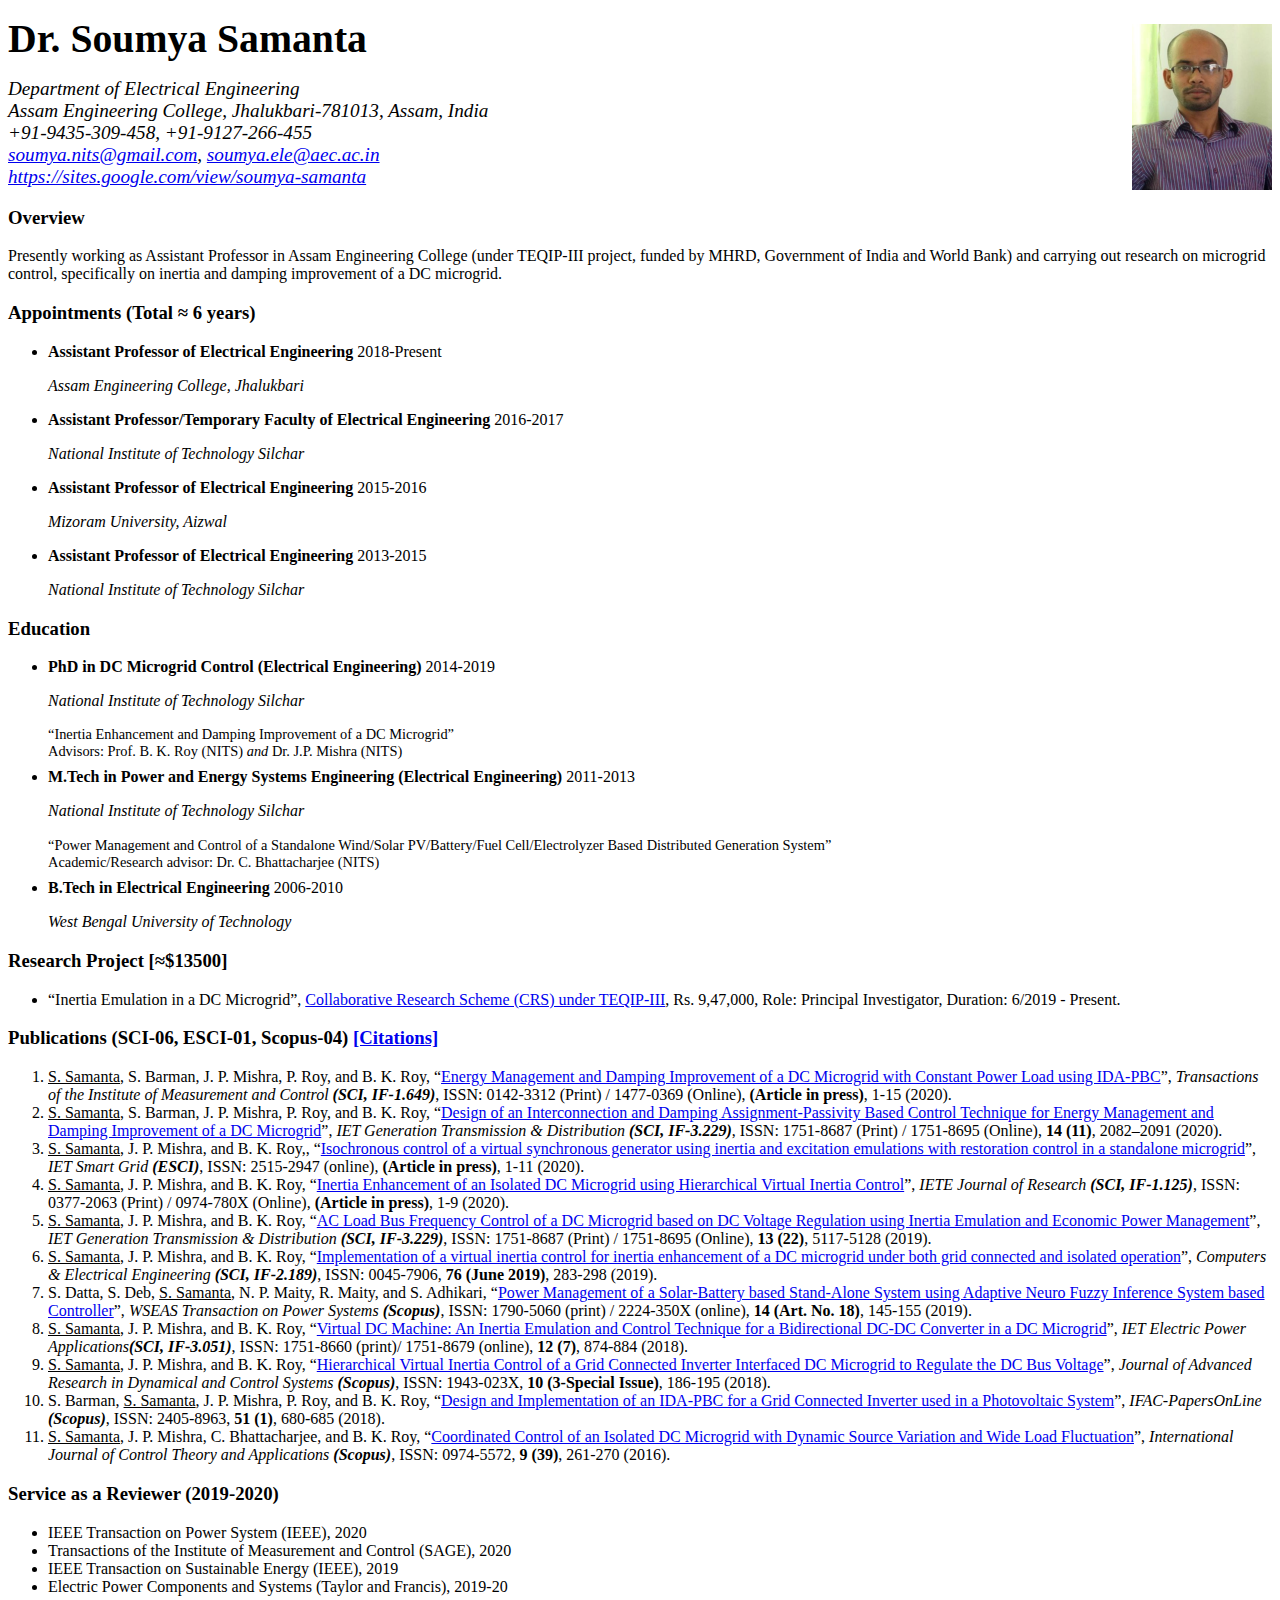
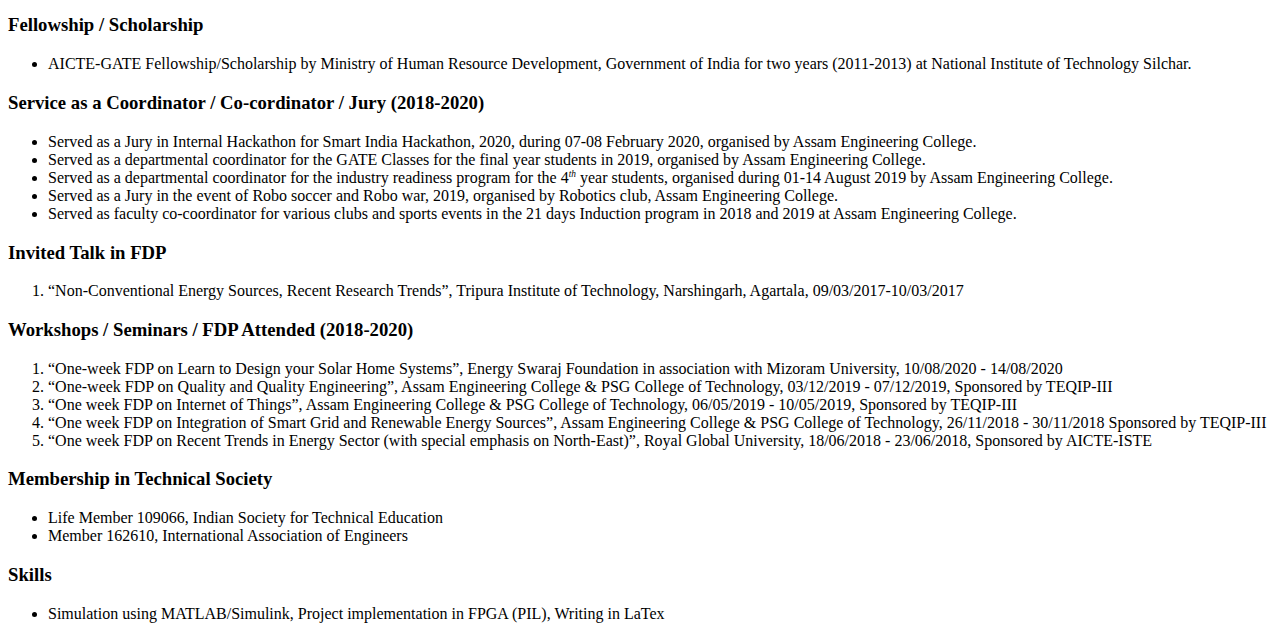
==== index.html @ 9be87589 "Rename Short_CV.html to index.html" ====
<!DOCTYPE html PUBLIC "-//W3C//DTD HTML 4.01 Transitional//EN"  
  "http://www.w3.org/TR/html4/loose.dtd">  
<html > 
<head><title></title> 
<meta http-equiv="Content-Type" content="text/html; charset=iso-8859-1"> 
<meta name="generator" content="TeX4ht (http://www.cse.ohio-state.edu/~gurari/TeX4ht/)"> 
<meta name="originator" content="TeX4ht (http://www.cse.ohio-state.edu/~gurari/TeX4ht/)"> 
<!-- html,fn-in,imgdir:Images/ --> 
<meta name="src" content="Short_CV.tex"> 
<meta name="date" content="2020-09-23 16:05:00"> 
<link rel="stylesheet" type="text/css" href="Short_CV.css"> 
</head><body 
>
  <div class="wrapfig-r">
<img 
src="Images/Short_CV0x.png" alt="PIC" class="graphics" width="140.92793pt" height="166.04662pt" ><!--tex4ht:graphics  
name="Short_CV0x.png" src="Soumya_1.eps"  
-->                         </div>
<!--l. 129--><p class="noindent" ><div class="flushleft" 
>
<!--l. 129--><p class="noindent" >
 <span 
class="bchb7t-x-x-248">Dr. Soumya Samanta</span></div>
<!--l. 136--><p class="indent" ><div class="flushleft" 
>
<!--l. 136--><p class="noindent" >
<span 
class="bchri7t-x-x-120">Department of Electrical Engineering</span><br />
<span 
class="bchri7t-x-x-120">Assam Engineering College, Jhalukbari-781013, Assam, India</span><br />
<span 
class="bchri7t-x-x-120">+91-9435-309-458, +91-9127-266-455</span><br />
<a 
href="mailto:soumya.nits@gmail.com" ><span 
class="bchri7t-x-x-120">soumya.nits@gmail.com</span></a><span 
class="bchri7t-x-x-120">, </span><a 
href="mailto:soumya.ele@aec.ac.in" ><span 
class="bchri7t-x-x-120">soumya.ele@aec.ac.in</span></a><br />
<a 
href="https://sites.google.com/view/soumya-samanta" ><span 
class="bchri7t-x-x-120">https://sites.google.com/view/soumya-samanta</span></a></div>

  <h3 class="likesectionHead"><a 
 id="x1-1000"></a>Overview </h3>
<!--l. 140--><p class="noindent" >Presently working as Assistant Professor in Assam Engineering College (under TEQIP-III project, funded by
MHRD, Government of India and World Bank) and carrying out research on microgrid control, specifically on
inertia and damping improvement of a DC microgrid.
<!--l. 155--><p class="noindent" >

  <h3 class="likesectionHead"><a 
 id="x1-2000"></a>Appointments (Total <span 
class="cmsy-10">&#x2248; </span>6 years)</h3>
     <ul class="itemize1">
     <li class="itemize"><span 
class="cmbx-10">Assistant Professor of Electrical Engineering                                          </span><span 
class="colorbox" id="colorbox1"> 2018-Present</span>
     <!--l. 162--><p class="noindent" ><span 
class="cmti-10">Assam Engineering College, Jhalukbari</span>
     <!--l. 162--><p class="noindent" >
     </li>
     <li class="itemize"><span 
class="cmbx-10">Assistant Professor/Temporary Faculty of Electrical Engineering               </span><span 
class="colorbox" id="colorbox2">    2016-2017</span>
                                                                                         
                                                                                         
     <!--l. 169--><p class="noindent" ><span 
class="cmti-10">National Institute of Technology Silchar</span>
     <!--l. 169--><p class="noindent" >
     </li>
     <li class="itemize"><span 
class="cmbx-10">Assistant Professor of Electrical Engineering                                          </span><span 
class="colorbox" id="colorbox3">    2015-2016</span>
     <!--l. 176--><p class="noindent" ><span 
class="cmti-10">Mizoram University, Aizwal</span>
     <!--l. 176--><p class="noindent" >
     </li>
     <li class="itemize"><span 
class="cmbx-10">Assistant Professor of Electrical Engineering                                          </span><span 
class="colorbox" id="colorbox4">    2013-2015</span>
     <!--l. 183--><p class="noindent" ><span 
class="cmti-10">National Institute of Technology Silchar</span>
     <!--l. 183--><p class="noindent" >
     </li></ul>
<!--l. 198--><p class="noindent" >

  <h3 class="likesectionHead"><a 
 id="x1-3000"></a>Education </h3>
     <ul class="itemize1">
     <li class="itemize"><span 
class="cmbx-10">PhD in DC Microgrid Control (Electrical Engineering)                            </span><span 
class="colorbox" id="colorbox5">    2014-2019</span>
     <!--l. 200--><p class="noindent" ><span 
class="cmti-10">National Institute of Technology Silchar</span>
     <!--l. 200--><p class="noindent" ><span 
class="cmr-9">&#8220;Inertia Enhancement and Damping Improvement of a DC Microgrid&#8221;</span><br 
class="newline" /><span 
class="cmr-9">Advisors: Prof. B. K. Roy (NITS) </span><span 
class="cmti-9">and </span><span 
class="cmr-9">Dr. J.P. Mishra (NITS)</span>
     </li>
     <li class="itemize"><span 
class="cmbx-10">M.Tech in Power and Energy Systems Engineering (Electrical Engineering) </span><span 
class="colorbox" id="colorbox6">    2011-2013</span>
     <!--l. 204--><p class="noindent" ><span 
class="cmti-10">National Institute of Technology Silchar</span>
     <!--l. 204--><p class="noindent" ><span 
class="cmr-9">&#8220;Power  Management  and  Control  of  a  Standalone  Wind/Solar  PV/Battery/Fuel  Cell/Electrolyzer  Based</span>
     <span 
class="cmr-9">Distributed Generation System&#8221;</span><br 
class="newline" /><span 
class="cmr-9">Academic/Research advisor: Dr. C. Bhattacharjee (NITS)</span>
     </li>
     <li class="itemize"><span 
class="cmbx-10">B.Tech in Electrical Engineering                                                          </span><span 
class="colorbox" id="colorbox7">    2006-2010</span>
     <!--l. 209--><p class="noindent" ><span 
class="cmti-10">West Bengal University of Technology</span>
     <!--l. 209--><p class="noindent" >
     </li></ul>
<!--l. 224--><p class="noindent" >

  <h3 class="likesectionHead"><a 
 id="x1-4000"></a>Research Project [<span 
class="cmsy-10">&#x2248;</span>$13500]</h3>
                                                                                         
                                                                                         
     <ul class="itemize1">
     <li class="itemize">&#8220;Inertia Emulation in a DC Microgrid&#8221;, <a 
href="https://www.aicte-india.org/schemes/research-innovations-development-schemes" >Collaborative Research Scheme (CRS) under TEQIP-III</a>, Rs.
     9,47,000, Role: Principal Investigator, Duration: 6/2019 - Present.</li></ul>
<!--l. 236--><p class="noindent" >

  <h3 class="likesectionHead"><a 
 id="x1-5000"></a>Publications (SCI-06, ESCI-01, Scopus-04) <a 
href="https://www.scopus.com/authid/detail.uri?authorId=57193081266" >[Citations]</a></h3>
<!--l. 239--><p class="noindent" >
     <ol  class="enumerate1" >
     <li 
  class="enumerate" id="x1-5002x1"><span class="underline">S. Samanta</span>, S. Barman, J. P. Mishra, P. Roy, and B. K. Roy, &#8220;<a 
href="#" >Energy Management and Damping
     Improvement  of  a  DC  Microgrid  with  Constant  Power  Load  using  IDA-PBC</a>&#8221;,  <span 
class="cmti-10">Transactions  of</span>
     <span 
class="cmti-10">the Institute of Measurement and Control </span><span 
class="cmbxti-10">(SCI, IF-1.649)</span>, ISSN: 0142-3312 (Print) / 1477-0369
     (Online), <span 
class="cmbx-10">(Article in press)</span>, 1-15 (2020).
     </li>
     <li 
  class="enumerate" id="x1-5004x2"><span class="underline">S. Samanta</span>, S. Barman, J. P. Mishra, P. Roy, and B. K. Roy, &#8220;<a 
href="https://digital-library.theiet.org/content/journals/10.1049/iet-gtd.2019.1075/" >Design of an Interconnection and
     Damping  Assignment-Passivity  Based  Control  Technique  for  Energy  Management  and  Damping
     Improvement of a DC Microgrid</a>&#8221;, <span 
class="cmti-10">IET Generation Transmission &amp; Distribution </span><span 
class="cmbxti-10">(SCI, IF-3.229)</span>,
     ISSN: 1751-8687 (Print) / 1751-8695 (Online), <span 
class="cmbx-10">14 (11)</span>, 2082&#8211;2091 (2020).
     </li>
     <li 
  class="enumerate" id="x1-5006x3"><span class="underline">S. Samanta</span>, J. P. Mishra, and B. K. Roy,, &#8220;<a 
href="#" >Isochronous control of a virtual synchronous generator
     using inertia and excitation emulations with restoration control in a standalone microgrid</a>&#8221;, <span 
class="cmti-10">IET Smart</span>
     <span 
class="cmti-10">Grid </span><span 
class="cmbxti-10">(ESCI)</span>, ISSN: 2515-2947 (online), <span 
class="cmbx-10">(Article in press)</span>, 1-11 (2020).
     </li>
     <li 
  class="enumerate" id="x1-5008x4"><span class="underline">S. Samanta</span>, J. P. Mishra, and B. K. Roy, &#8220;<a 
href="https://www.tandfonline.com/eprint/BGPCB2CTCZUUDEP8QXUR/full?target=10.1080/03772063.2020.1754932" >Inertia Enhancement of an Isolated DC Microgrid using
     Hierarchical Virtual Inertia Control</a>&#8221;, <span 
class="cmti-10">IETE Journal of Research </span><span 
class="cmbxti-10">(SCI, IF-1.125)</span>, ISSN: 0377-2063
     (Print) / 0974-780X (Online), <span 
class="cmbx-10">(Article in press)</span>, 1-9 (2020).
     </li>
     <li 
  class="enumerate" id="x1-5010x5"><span class="underline">S. Samanta</span>, J. P. Mishra, and B. K. Roy, &#8220;<a 
href="https://digital-library.theiet.org/content/journals/10.1049/iet-gtd.2019.0187/" >AC Load Bus Frequency Control of a DC Microgrid based on
     DC Voltage Regulation using Inertia Emulation and Economic Power Management</a>&#8221;, <span 
class="cmti-10">IET Generation</span>
     <span 
class="cmti-10">Transmission &amp; Distribution </span><span 
class="cmbxti-10">(SCI, IF-3.229)</span>, ISSN: 1751-8687 (Print) / 1751-8695 (Online), <span 
class="cmbx-10">13</span>
     <span 
class="cmbx-10">(22)</span>, 5117-5128 (2019).
     </li>
     <li 
  class="enumerate" id="x1-5012x6"><span class="underline">S. Samanta</span>, J. P. Mishra, and B. K. Roy, &#8220;<a 
href="https://www.sciencedirect.com/science/article/pii/S0045790618312631/" >Implementation of a virtual inertia control for inertia
     enhancement of a DC microgrid under both grid connected and isolated operation</a>&#8221;, <span 
class="cmti-10">Computers &amp;</span>
     <span 
class="cmti-10">Electrical Engineering </span><span 
class="cmbxti-10">(SCI, IF-2.189)</span>, ISSN: 0045-7906, <span 
class="cmbx-10">76 (June 2019)</span>, 283-298 (2019).
     </li>
     <li 
  class="enumerate" id="x1-5014x7">S.  Datta,  S.  Deb,  <span class="underline">S.  Samanta</span>,  N.  P.  Maity,  R.  Maity,  and  S.  Adhikari,  &#8220;<a 
href="http://www.wseas.org/multimedia/journals/power/2019/a365116-092.pdf" >Power  Management  of
     a  Solar-Battery  based  Stand-Alone  System  using  Adaptive  Neuro  Fuzzy  Inference  System  based
     Controller</a>&#8221;, <span 
class="cmti-10">WSEAS Transaction on Power Systems </span><span 
class="cmbxti-10">(Scopus)</span>, ISSN: 1790-5060 (print) / 2224-350X
     (online), <span 
class="cmbx-10">14 (Art. No. 18)</span>, 145-155 (2019).
     </li>
     <li 
  class="enumerate" id="x1-5016x8"><span class="underline">S.  Samanta</span>,  J.  P.  Mishra,  and  B.  K.  Roy,  &#8220;<a 
href="https://ieeexplore.ieee.org/document/8401298/" >Virtual  DC  Machine:  An  Inertia  Emulation  and
     Control Technique for a Bidirectional DC-DC Converter in a DC Microgrid</a>&#8221;, <span 
class="cmti-10">IET Electric Power</span>
     <span 
class="cmti-10">Applications</span><span 
class="cmbxti-10">(SCI, IF-3.051)</span>, ISSN: 1751-8660 (print)/ 1751-8679 (online), <span 
class="cmbx-10">12 (7)</span>, 874-884 (2018).
                                                                                         
                                                                                         
     </li>
     <li 
  class="enumerate" id="x1-5018x9"><span class="underline">S. Samanta</span>, J. P. Mishra, and B. K. Roy, &#8220;<a 
href="http://www.jardcs.org/backissues/archives-special.php?year=2018&issue=03-Special%20Issue&page=3" >Hierarchical Virtual Inertia Control of a Grid Connected
     Inverter Interfaced DC Microgrid to Regulate the DC Bus Voltage</a>&#8221;, <span 
class="cmti-10">Journal of Advanced Research in</span>
     <span 
class="cmti-10">Dynamical and Control Systems </span><span 
class="cmbxti-10">(Scopus)</span>, ISSN: 1943-023X, <span 
class="cmbx-10">10 (3-Special Issue)</span>, 186-195 (2018).
     </li>
     <li 
  class="enumerate" id="x1-5020x10">S.  Barman,  <span class="underline">S.  Samanta</span>,  J.  P.  Mishra,  P.  Roy,  and  B.  K.  Roy,  &#8220;<a 
href="https://www.sciencedirect.com/science/article/pii/S2405896318302805" >Design  and  Implementation  of
     an IDA-PBC for a Grid Connected Inverter used in a Photovoltaic System</a>&#8221;, <span 
class="cmti-10">IFAC-PapersOnLine</span>
     <span 
class="cmbxti-10">(Scopus)</span>, ISSN: 2405-8963, <span 
class="cmbx-10">51 (1)</span>, 680-685 (2018).
     </li>
     <li 
  class="enumerate" id="x1-5022x11"><span class="underline">S. Samanta</span>, J. P. Mishra, C. Bhattacharjee, and B. K. Roy, &#8220;<a 
href="http://serialsjournals.com/articlesview.php?volumesno_id=1134&article_id=14484&volumes_id=848&journals_id=268" >Coordinated Control of an Isolated
     DC Microgrid with Dynamic Source Variation and Wide Load Fluctuation</a>&#8221;, <span 
class="cmti-10">International Journal of</span>
     <span 
class="cmti-10">Control Theory and Applications </span><span 
class="cmbxti-10">(Scopus)</span>, ISSN: 0974-5572, <span 
class="cmbx-10">9 (39)</span>, 261-270 (2016).
     </li></ol>
<!--l. 290--><p class="noindent" >

  <h3 class="likesectionHead"><a 
 id="x1-6000"></a>Service as a Reviewer (2019-2020)</h3>
     <ul class="itemize1">
     <li class="itemize">IEEE Transaction on Power System (IEEE), 2020
     </li>
     <li class="itemize">Transactions of the Institute of Measurement and Control (SAGE), 2020
     </li>
     <li class="itemize">IEEE Transaction on Sustainable Energy (IEEE), 2019
     </li>
     <li class="itemize">Electric Power Components and Systems (Taylor and Francis), 2019-20</li></ul>
<!--l. 300--><p class="noindent" >

  <h3 class="likesectionHead"><a 
 id="x1-7000"></a>Fellowship / Scholarship </h3>
     <ul class="itemize1">
     <li class="itemize">AICTE-GATE Fellowship/Scholarship by Ministry of Human Resource Development, Government of
     India for two years (2011-2013) at National Institute of Technology Silchar.</li></ul>
                                                                                         
                                                                                         
<!--l. 306--><p class="noindent" >

  <h3 class="likesectionHead"><a 
 id="x1-8000"></a>Service as a Coordinator / Co-cordinator / Jury (2018-2020)</h3>
     <ul class="itemize1">
     <li class="itemize">Served as a Jury in Internal Hackathon for Smart India Hackathon, 2020, during 07-08 February 2020,
     organised by Assam Engineering College.
     </li>
     <li class="itemize">Served as a departmental coordinator for the GATE Classes for the final year students in 2019, organised
     by Assam Engineering College.
     </li>
     <li class="itemize">Served as a departmental coordinator for the industry readiness program for the 4<sup><span 
class="cmmi-7">th</span></sup> year students,
     organised during 01-14 August 2019 by Assam Engineering College.
     </li>
     <li class="itemize">Served as a Jury in the event of Robo soccer and Robo war, 2019, organised by Robotics club, Assam
     Engineering College.
     </li>
     <li class="itemize">Served as faculty co-coordinator for various clubs and sports events in the 21 days Induction program
     in 2018 and 2019 at Assam Engineering College.</li></ul>
<!--l. 317--><p class="noindent" >

  <h3 class="likesectionHead"><a 
 id="x1-9000"></a>Invited Talk in FDP </h3>
<!--l. 318--><p class="noindent" >
     <ol  class="enumerate1" >
     <li 
  class="enumerate" id="x1-9002x1">&#8220;Non-Conventional  Energy  Sources,  Recent  Research  Trends&#8221;,  Tripura  Institute  of  Technology,
     Narshingarh, Agartala, 09/03/2017-10/03/2017 </li></ol>
<!--l. 324--><p class="noindent" >

  <h3 class="likesectionHead"><a 
 id="x1-10000"></a>Workshops / Seminars / FDP Attended (2018-2020)</h3>
<!--l. 325--><p class="noindent" >
     <ol  class="enumerate1" >
     <li 
  class="enumerate" id="x1-10002x1">&#8220;One-week  FDP  on  Learn  to  Design  your  Solar  Home  Systems&#8221;,  Energy  Swaraj  Foundation  in
     association with Mizoram University, 10/08/2020 - 14/08/2020
     </li>
     <li 
  class="enumerate" id="x1-10004x2">&#8220;One-week FDP on Quality and Quality Engineering&#8221;, Assam Engineering College &amp; PSG College of
     Technology, 03/12/2019 - 07/12/2019, Sponsored by TEQIP-III
                                                                                         
                                                                                         
     </li>
     <li 
  class="enumerate" id="x1-10006x3">&#8220;One week FDP on Internet of Things&#8221;, Assam Engineering College &amp; PSG College of Technology,
     06/05/2019 - 10/05/2019, Sponsored by TEQIP-III
     </li>
     <li 
  class="enumerate" id="x1-10008x4">&#8220;One week FDP on Integration of Smart Grid and Renewable Energy Sources&#8221;, Assam Engineering
     College &amp; PSG College of Technology, 26/11/2018 - 30/11/2018 Sponsored by TEQIP-III
     </li>
     <li 
  class="enumerate" id="x1-10010x5">&#8220;One week FDP on Recent Trends in Energy Sector (with special emphasis on North-East)&#8221;, Royal
     Global University, 18/06/2018 - 23/06/2018, Sponsored by AICTE-ISTE</li></ol>
<!--l. 348--><p class="noindent" >

  <h3 class="likesectionHead"><a 
 id="x1-11000"></a>Membership in Technical Society </h3>
     <ul class="itemize1">
     <li class="itemize">Life Member 109066, Indian Society for Technical Education
     </li>
     <li class="itemize">Member 162610, International Association of Engineers</li></ul>
<!--l. 356--><p class="noindent" >

  <h3 class="likesectionHead"><a 
 id="x1-12000"></a>Skills </h3>
     <ul class="itemize1">
     <li class="itemize">Simulation using MATLAB/Simulink, Project implementation in FPGA (PIL), Writing in LaTex</li></ul>
                                                                                         
                                                                                         
   
</body></html>
---- Short_CV.css ----
/* start css.sty */
.cmmi-7{font-size:70%;font-style: italic;}
.bchb7t-x-x-248{font-size:248%;font-weight: bold;}
.bchri7t-x-x-120{font-size:120%;font-style: oblique;}
.cmbx-10{ font-weight: bold;}
.cmti-10{ font-style: italic;}
.cmr-9{font-size:90%;}
.cmti-9{font-size:90%; font-style: italic;}
.cmbxti-10{ font-weight: bold; font-style: italic;}
p.noindent { text-indent: 0em }
td p.noindent { text-indent: 0em; margin-top:0em; }
p.nopar { text-indent: 0em; }
p.indent{ text-indent: 1.5em }
@media print {div.crosslinks {visibility:hidden;}}
a img { border-top: 0; border-left: 0; border-right: 0; }
center { margin-top:1em; margin-bottom:1em; }
td center { margin-top:0em; margin-bottom:0em; }
.Canvas { position:relative; }
img.math{vertical-align:middle;}
li p.indent { text-indent: 0em }
li p:first-child{ margin-top:0em; }
li p:last-child, li div:last-child { margin-bottom:0.5em; }
li p~ul:last-child, li p~ol:last-child{ margin-bottom:0.5em; }
.enumerate1 {list-style-type:decimal;}
.enumerate2 {list-style-type:lower-alpha;}
.enumerate3 {list-style-type:lower-roman;}
.enumerate4 {list-style-type:upper-alpha;}
div.newtheorem { margin-bottom: 2em; margin-top: 2em;}
.obeylines-h,.obeylines-v {white-space: nowrap; }
div.obeylines-v p { margin-top:0; margin-bottom:0; }
.overline{ text-decoration:overline; }
.overline img{ border-top: 1px solid black; }
td.displaylines {text-align:center; white-space:nowrap;}
.centerline {text-align:center;}
.rightline {text-align:right;}
div.verbatim {font-family: monospace; white-space: nowrap; text-align:left; clear:both; }
.fbox {padding-left:3.0pt; padding-right:3.0pt; text-indent:0pt; border:solid black 0.4pt; }
div.fbox {display:table}
div.center div.fbox {text-align:center; clear:both; padding-left:3.0pt; padding-right:3.0pt; text-indent:0pt; border:solid black 0.4pt; }
div.minipage{width:100%;}
div.center, div.center div.center {text-align: center; margin-left:1em; margin-right:1em;}
div.center div {text-align: left;}
div.flushright, div.flushright div.flushright {text-align: right;}
div.flushright div {text-align: left;}
div.flushleft {text-align: left;}
.underline{ text-decoration:underline; }
.underline img{ border-bottom: 1px solid black; margin-bottom:1pt; }
.framebox-c, .framebox-l, .framebox-r { padding-left:3.0pt; padding-right:3.0pt; text-indent:0pt; border:solid black 0.4pt; }
.framebox-c {text-align:center;}
.framebox-l {text-align:left;}
.framebox-r {text-align:right;}
span.thank-mark{ vertical-align: super }
span.footnote-mark sup.textsuperscript, span.footnote-mark a sup.textsuperscript{ font-size:80%; }
div.footnotes{border-top:solid 1px black; border-bottom:solid 1px black; padding-bottom:1ex; padding-top:0.5ex; margin-right:15%; margin-top:2ex; font-style:italic; font-size:85%;}
div.footnotes p{margin-top:0; margin-bottom:0; text-indent:0;}
div.tabular, div.center div.tabular {text-align: center; margin-top:0.5em; margin-bottom:0.5em; }
table.tabular td p{margin-top:0em;}
table.tabular {margin-left: auto; margin-right: auto;}
td p:first-child{ margin-top:0em; }
td p:last-child{ margin-bottom:0em; }
div.td00{ margin-left:0pt; margin-right:0pt; }
div.td01{ margin-left:0pt; margin-right:5pt; }
div.td10{ margin-left:5pt; margin-right:0pt; }
div.td11{ margin-left:5pt; margin-right:5pt; }
table[rules] {border-left:solid black 0.4pt; border-right:solid black 0.4pt; }
td.td00{ padding-left:0pt; padding-right:0pt; }
td.td01{ padding-left:0pt; padding-right:5pt; }
td.td10{ padding-left:5pt; padding-right:0pt; }
td.td11{ padding-left:5pt; padding-right:5pt; }
table[rules] {border-left:solid black 0.4pt; border-right:solid black 0.4pt; }
.hline hr, .cline hr{ height : 1px; margin:0px; }
.tabbing-right {text-align:right;}
span.TEX {letter-spacing: -0.125em; }
span.TEX span.E{ position:relative;top:0.5ex;left:-0.0417em;}
a span.TEX span.E {text-decoration: none; }
span.LATEX span.A{ position:relative; top:-0.5ex; left:-0.4em; font-size:85%;}
span.LATEX span.TEX{ position:relative; left: -0.4em; }
div.float, div.figure {margin-left: auto; margin-right: auto;}
div.float img {text-align:center;}
div.figure img {text-align:center;}
.marginpar {width:20%; float:right; text-align:left; margin-left:auto; margin-top:0.5em; font-size:85%; text-decoration:underline;}
.marginpar p{margin-top:0.4em; margin-bottom:0.4em;}
table.equation {width:100%;}
.equation td{text-align:center; }
td.equation { margin-top:1em; margin-bottom:1em; } 
td.equation-label { width:5%; text-align:center; }
td.eqnarray4 { width:5%; white-space: normal; }
td.eqnarray2 { width:5%; }
table.eqnarray-star, table.eqnarray {width:100%;}
div.eqnarray{text-align:center;}
div.array {text-align:center;}
div.pmatrix {text-align:center;}
table.pmatrix {width:100%;}
span.pmatrix img{vertical-align:middle;}
div.pmatrix {text-align:center;}
table.pmatrix {width:100%;}
span.bar-css {text-decoration:overline;}
img.cdots{vertical-align:middle;}
.partToc a, .partToc, .likepartToc a, .likepartToc {line-height: 200%; font-weight:bold; font-size:110%;}
.index-item, .index-subitem, .index-subsubitem {display:block}
div.caption {text-indent:-2em; margin-left:3em; margin-right:1em; text-align:left;}
div.caption span.id{font-weight: bold; white-space: nowrap; }
h1.partHead{text-align: center}
p.bibitem { text-indent: -2em; margin-left: 2em; margin-top:0.6em; margin-bottom:0.6em; }
p.bibitem-p { text-indent: 0em; margin-left: 2em; margin-top:0.6em; margin-bottom:0.6em; }
.paragraphHead, .likeparagraphHead { margin-top:2em; font-weight: bold;}
.subparagraphHead, .likesubparagraphHead { font-weight: bold;}
.quote {margin-bottom:0.25em; margin-top:0.25em; margin-left:1em; margin-right:1em; text-align:justify;}
.verse{white-space:nowrap; margin-left:2em}
div.maketitle {text-align:center;}
h2.titleHead{text-align:center;}
div.maketitle{ margin-bottom: 2em; }
div.author, div.date {text-align:center;}
div.thanks{text-align:left; margin-left:10%; font-size:85%; font-style:italic; }
.quotation {margin-bottom:0.25em; margin-top:0.25em; margin-left:1em; }
.abstract p {margin-left:5%; margin-right:5%;}
div.abstract {width:100%;}
span.footnote-mark sup.textsuperscript, span.footnote-mark a sup.textsuperscript{ font-size:80%; }
.equation td{text-align:center; }
.equation-star td{text-align:center; }
table.equation-star { width:100%; }
table.equation { width:100%; }
table.align, table.alignat, table.xalignat, table.xxalignat, table.flalign {width:100%; margin-left:5%; white-space: nowrap;}
table.align-star, table.alignat-star, table.xalignat-star, table.flalign-star {margin-left:auto; margin-right:auto; white-space: nowrap;}
td.align-label { width:5%; text-align:center; }
td.align-odd { text-align:right; padding-right:0.3em;}
td.align-even { text-align:left; padding-right:0.6em;}
table.multline, table.multline-star {width:100%;}
td.gather {text-align:center; }
table.gather {width:100%;}
div.gather-star {text-align:center;}
.figure img.graphics {margin-left:10%;}
.caption span.id{font-weight: bold;}
 .wrapfig-r, .wrapfig-ri, .wrapfig-ir, .wrapfig-ro, .wrapfig-or {float:right; text-align:left; margin-left:auto; margin-top:0.5em;} 
 .wrapfig-l, .wrapfig-li, .wrapfig-il, .wrapfig-lo, .wrapfig-ol {float:left; text-align:left; margin-right:auto; margin-top:0.5em;} 
.wrapfig-r .caption td.content, .wrapfig-ri .caption td.content, .wrapfig-ir .caption td.content, .wrapfig-ro .caption td.content, .wrapfig-or .caption td.content, .wrapfig-l .caption td.content, .wrapfig-li .caption td.content, .wrapfig-il .caption td.content, .wrapfig-lo .caption td.content, .wrapfig-ol .caption td.content {white-space: normal; }
.wrapfig-r .caption, .wrapfig-ri .caption, .wrapfig-ir .caption, .wrapfig-ro .caption, .wrapfig-or .caption, .wrapfig-l .caption, .wrapfig-li .caption, .wrapfig-il .caption, .wrapfig-lo .caption, .wrapfig-ol .caption {width:30%; }
span#colorbox1{background-color:rgb(255,255,255);}
span#colorbox2{background-color:rgb(255,255,255);}
span#colorbox3{background-color:rgb(255,255,255);}
span#colorbox4{background-color:rgb(255,255,255);}
span#colorbox5{background-color:rgb(255,255,255);}
span#colorbox6{background-color:rgb(255,255,255);}
span#colorbox7{background-color:rgb(255,255,255);}
/* end css.sty */
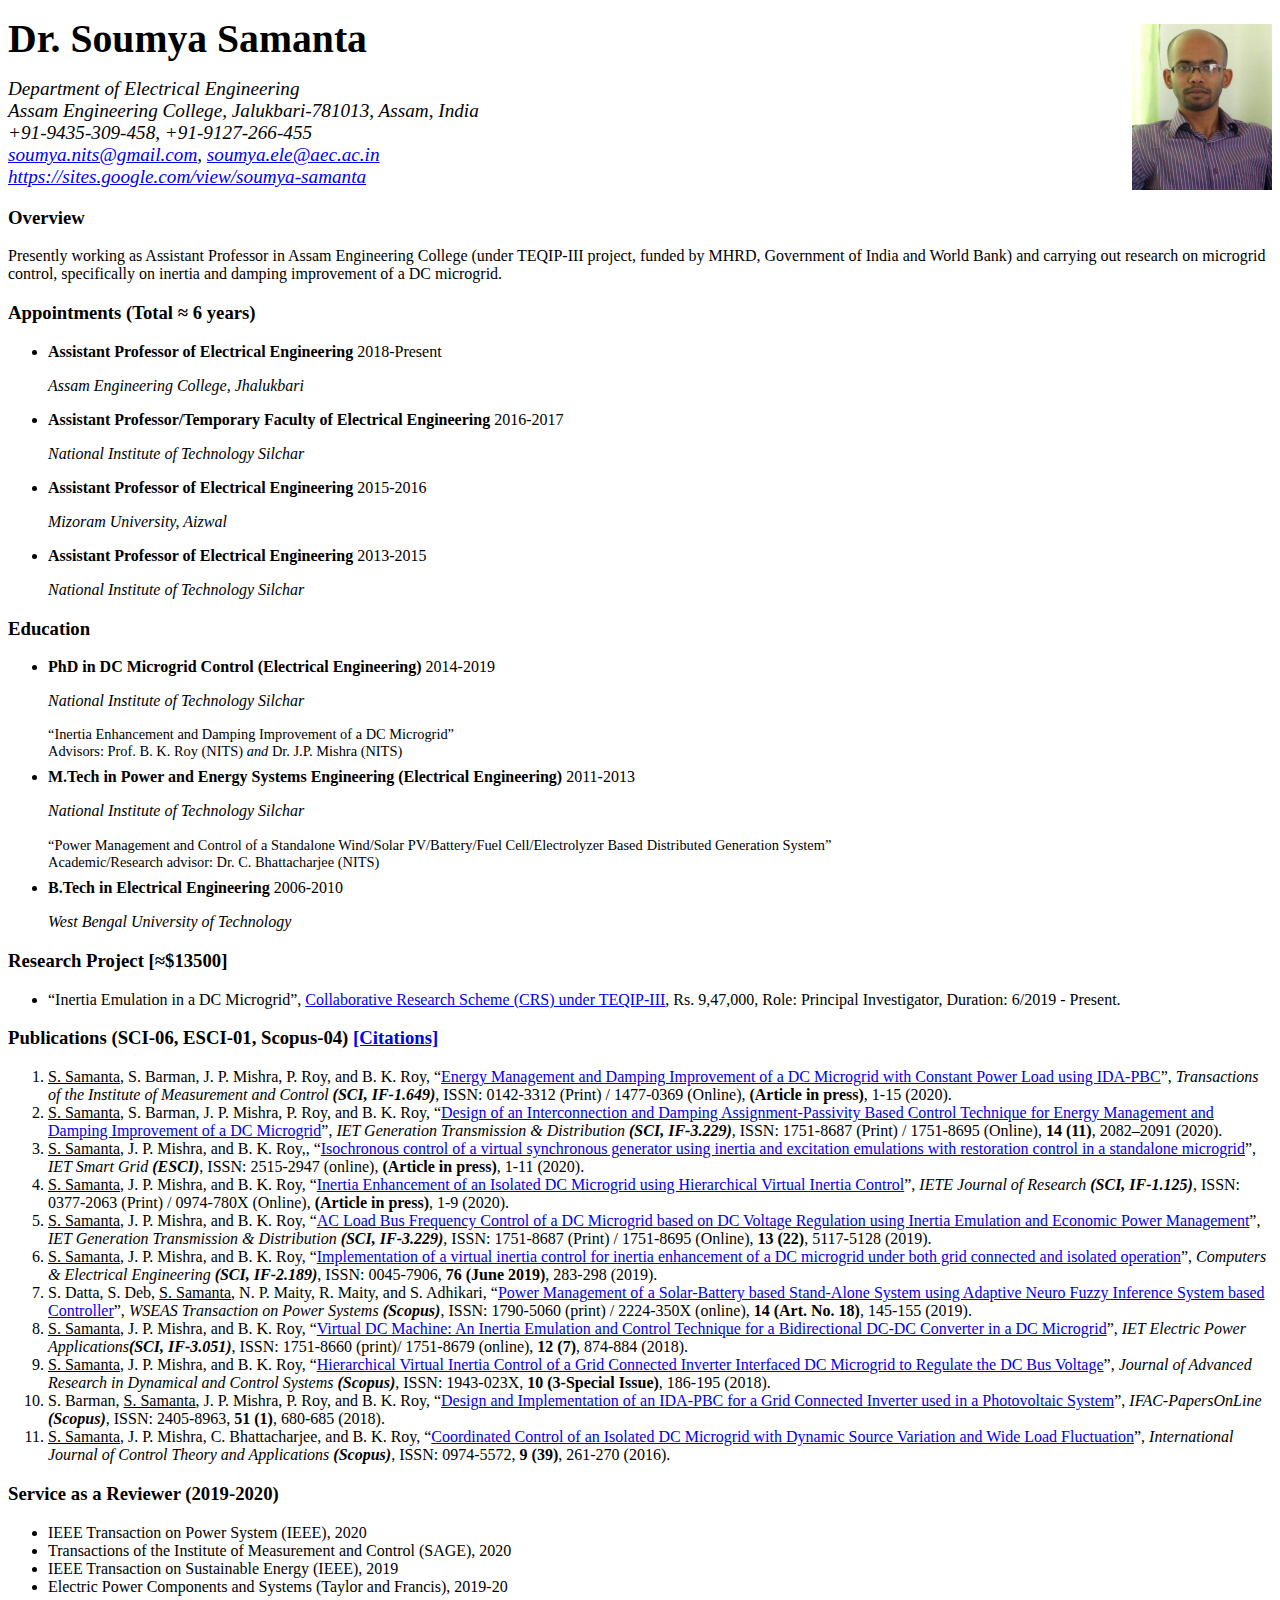
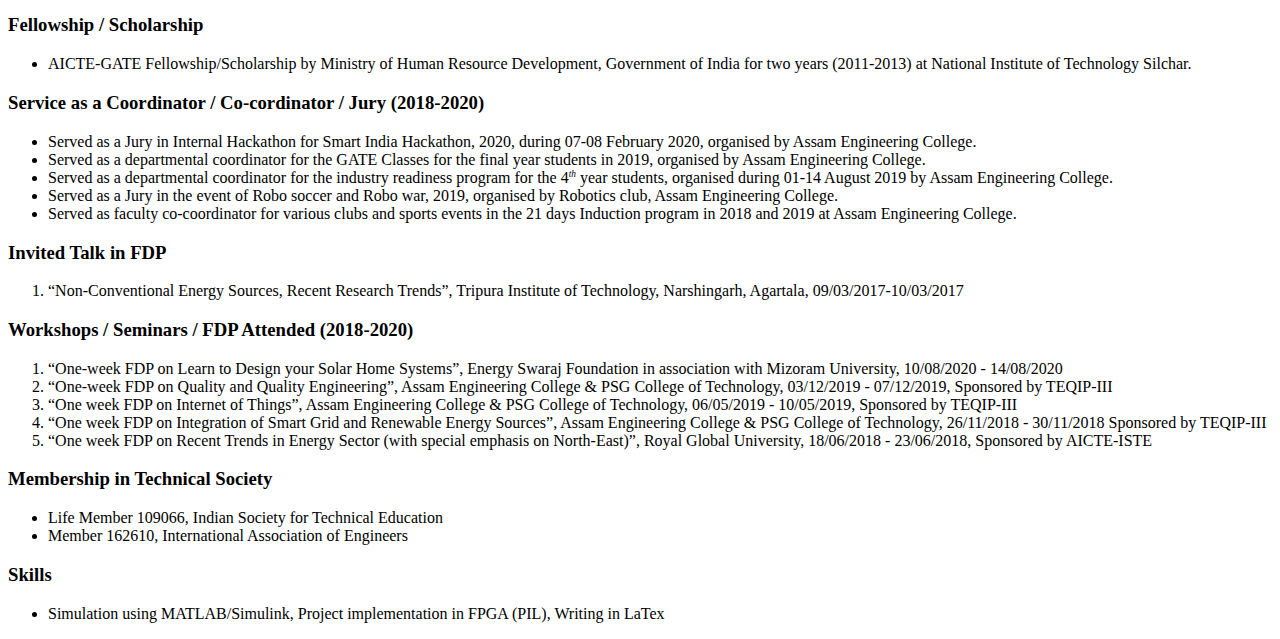
==== commit f4cc2a6d: "Update index.html" ====
--- a/index.html
+++ b/index.html
@@ -7,7 +7,7 @@
 <meta name="originator" content="TeX4ht (http://www.cse.ohio-state.edu/~gurari/TeX4ht/)"> 
 <!-- html,fn-in,imgdir:Images/ --> 
 <meta name="src" content="Short_CV.tex"> 
-<meta name="date" content="2020-09-23 16:05:00"> 
+<meta name="date" content="2020-09-24 16:43:00"> 
 <link rel="stylesheet" type="text/css" href="Short_CV.css"> 
 </head><body 
 >
@@ -27,7 +27,7 @@
 <span 
 class="bchri7t-x-x-120">Department of Electrical Engineering</span><br />
 <span 
-class="bchri7t-x-x-120">Assam Engineering College, Jhalukbari-781013, Assam, India</span><br />
+class="bchri7t-x-x-120">Assam Engineering College, Jalukbari-781013, Assam, India</span><br />
 <span 
 class="bchri7t-x-x-120">+91-9435-309-458, +91-9127-266-455</span><br />
 <a 
@@ -41,26 +41,26 @@
 class="bchri7t-x-x-120">https://sites.google.com/view/soumya-samanta</span></a></div>
 
   <h3 class="likesectionHead"><a 
- id="x1-1000"></a>Overview </h3>
+ id="x1-1000"></a><span id="textcolor1">Overview</span> </h3>
 <!--l. 140--><p class="noindent" >Presently working as Assistant Professor in Assam Engineering College (under TEQIP-III project, funded by
 MHRD, Government of India and World Bank) and carrying out research on microgrid control, specifically on
 inertia and damping improvement of a DC microgrid.
 <!--l. 155--><p class="noindent" >
 
   <h3 class="likesectionHead"><a 
- id="x1-2000"></a>Appointments (Total <span 
+ id="x1-2000"></a><span id="textcolor2">Appointments</span> (Total <span 
 class="cmsy-10">&#x2248; </span>6 years)</h3>
      <ul class="itemize1">
      <li class="itemize"><span 
 class="cmbx-10">Assistant Professor of Electrical Engineering                                          </span><span 
-class="colorbox" id="colorbox1"> 2018-Present</span>
+class="colorbox" id="colorbox3"> 2018-Present</span>
      <!--l. 162--><p class="noindent" ><span 
 class="cmti-10">Assam Engineering College, Jhalukbari</span>
      <!--l. 162--><p class="noindent" >
      </li>
      <li class="itemize"><span 
 class="cmbx-10">Assistant Professor/Temporary Faculty of Electrical Engineering               </span><span 
-class="colorbox" id="colorbox2">    2016-2017</span>
+class="colorbox" id="colorbox4">    2016-2017</span>
                                                                                          
                                                                                          
      <!--l. 169--><p class="noindent" ><span 
@@ -69,14 +69,14 @@
      </li>
      <li class="itemize"><span 
 class="cmbx-10">Assistant Professor of Electrical Engineering                                          </span><span 
-class="colorbox" id="colorbox3">    2015-2016</span>
+class="colorbox" id="colorbox5">    2015-2016</span>
      <!--l. 176--><p class="noindent" ><span 
 class="cmti-10">Mizoram University, Aizwal</span>
      <!--l. 176--><p class="noindent" >
      </li>
      <li class="itemize"><span 
 class="cmbx-10">Assistant Professor of Electrical Engineering                                          </span><span 
-class="colorbox" id="colorbox4">    2013-2015</span>
+class="colorbox" id="colorbox6">    2013-2015</span>
      <!--l. 183--><p class="noindent" ><span 
 class="cmti-10">National Institute of Technology Silchar</span>
      <!--l. 183--><p class="noindent" >
@@ -84,11 +84,11 @@
 <!--l. 198--><p class="noindent" >
 
   <h3 class="likesectionHead"><a 
- id="x1-3000"></a>Education </h3>
+ id="x1-3000"></a><span id="textcolor7">Education</span> </h3>
      <ul class="itemize1">
      <li class="itemize"><span 
 class="cmbx-10">PhD in DC Microgrid Control (Electrical Engineering)                            </span><span 
-class="colorbox" id="colorbox5">    2014-2019</span>
+class="colorbox" id="colorbox8">    2014-2019</span>
      <!--l. 200--><p class="noindent" ><span 
 class="cmti-10">National Institute of Technology Silchar</span>
      <!--l. 200--><p class="noindent" ><span 
@@ -100,7 +100,7 @@
      </li>
      <li class="itemize"><span 
 class="cmbx-10">M.Tech in Power and Energy Systems Engineering (Electrical Engineering) </span><span 
-class="colorbox" id="colorbox6">    2011-2013</span>
+class="colorbox" id="colorbox9">    2011-2013</span>
      <!--l. 204--><p class="noindent" ><span 
 class="cmti-10">National Institute of Technology Silchar</span>
      <!--l. 204--><p class="noindent" ><span 
@@ -112,7 +112,7 @@
      </li>
      <li class="itemize"><span 
 class="cmbx-10">B.Tech in Electrical Engineering                                                          </span><span 
-class="colorbox" id="colorbox7">    2006-2010</span>
+class="colorbox" id="colorbox10">    2006-2010</span>
      <!--l. 209--><p class="noindent" ><span 
 class="cmti-10">West Bengal University of Technology</span>
      <!--l. 209--><p class="noindent" >
@@ -120,7 +120,7 @@
 <!--l. 224--><p class="noindent" >
 
   <h3 class="likesectionHead"><a 
- id="x1-4000"></a>Research Project [<span 
+ id="x1-4000"></a><span id="textcolor11">Research Project</span> [<span 
 class="cmsy-10">&#x2248;</span>$13500]</h3>
                                                                                          
                                                                                          
@@ -131,7 +131,7 @@
 <!--l. 236--><p class="noindent" >
 
   <h3 class="likesectionHead"><a 
- id="x1-5000"></a>Publications (SCI-06, ESCI-01, Scopus-04) <a 
+ id="x1-5000"></a><span id="textcolor12">Publications</span> (SCI-06, ESCI-01, Scopus-04) <a 
 href="https://www.scopus.com/authid/detail.uri?authorId=57193081266" >[Citations]</a></h3>
 <!--l. 239--><p class="noindent" >
      <ol  class="enumerate1" >
@@ -251,7 +251,7 @@
 <!--l. 290--><p class="noindent" >
 
   <h3 class="likesectionHead"><a 
- id="x1-6000"></a>Service as a Reviewer (2019-2020)</h3>
+ id="x1-6000"></a><span id="textcolor13">Service as a Reviewer</span> (2019-2020)</h3>
      <ul class="itemize1">
      <li class="itemize">IEEE Transaction on Power System (IEEE), 2020
      </li>
@@ -263,7 +263,7 @@
 <!--l. 300--><p class="noindent" >
 
   <h3 class="likesectionHead"><a 
- id="x1-7000"></a>Fellowship / Scholarship </h3>
+ id="x1-7000"></a><span id="textcolor14">Fellowship / Scholarship</span> </h3>
      <ul class="itemize1">
      <li class="itemize">AICTE-GATE Fellowship/Scholarship by Ministry of Human Resource Development, Government of
      India for two years (2011-2013) at National Institute of Technology Silchar.</li></ul>
@@ -272,7 +272,7 @@
 <!--l. 306--><p class="noindent" >
 
   <h3 class="likesectionHead"><a 
- id="x1-8000"></a>Service as a Coordinator / Co-cordinator / Jury (2018-2020)</h3>
+ id="x1-8000"></a><span id="textcolor15">Service as a Coordinator / Co-cordinator / Jury</span> (2018-2020)</h3>
      <ul class="itemize1">
      <li class="itemize">Served as a Jury in Internal Hackathon for Smart India Hackathon, 2020, during 07-08 February 2020,
      organised by Assam Engineering College.
@@ -292,7 +292,7 @@
 <!--l. 317--><p class="noindent" >
 
   <h3 class="likesectionHead"><a 
- id="x1-9000"></a>Invited Talk in FDP </h3>
+ id="x1-9000"></a><span id="textcolor16">Invited Talk in FDP</span> </h3>
 <!--l. 318--><p class="noindent" >
      <ol  class="enumerate1" >
      <li 
@@ -301,7 +301,7 @@
 <!--l. 324--><p class="noindent" >
 
   <h3 class="likesectionHead"><a 
- id="x1-10000"></a>Workshops / Seminars / FDP Attended (2018-2020)</h3>
+ id="x1-10000"></a><span id="textcolor17">Workshops / Seminars / FDP Attended</span> (2018-2020)</h3>
 <!--l. 325--><p class="noindent" >
      <ol  class="enumerate1" >
      <li 
@@ -328,7 +328,7 @@
 <!--l. 348--><p class="noindent" >
 
   <h3 class="likesectionHead"><a 
- id="x1-11000"></a>Membership in Technical Society </h3>
+ id="x1-11000"></a><span id="textcolor18">Membership in Technical Society</span> </h3>
      <ul class="itemize1">
      <li class="itemize">Life Member 109066, Indian Society for Technical Education
      </li>
@@ -336,14 +336,8 @@
 <!--l. 356--><p class="noindent" >
 
   <h3 class="likesectionHead"><a 
- id="x1-12000"></a>Skills </h3>
+ id="x1-12000"></a><span id="textcolor19">Skills</span> </h3>
      <ul class="itemize1">
      <li class="itemize">Simulation using MATLAB/Simulink, Project implementation in FPGA (PIL), Writing in LaTex</li></ul>
-                                                                                         
-                                                                                         
-   
+
 </body></html> 
-
-                                                                                         
-
-
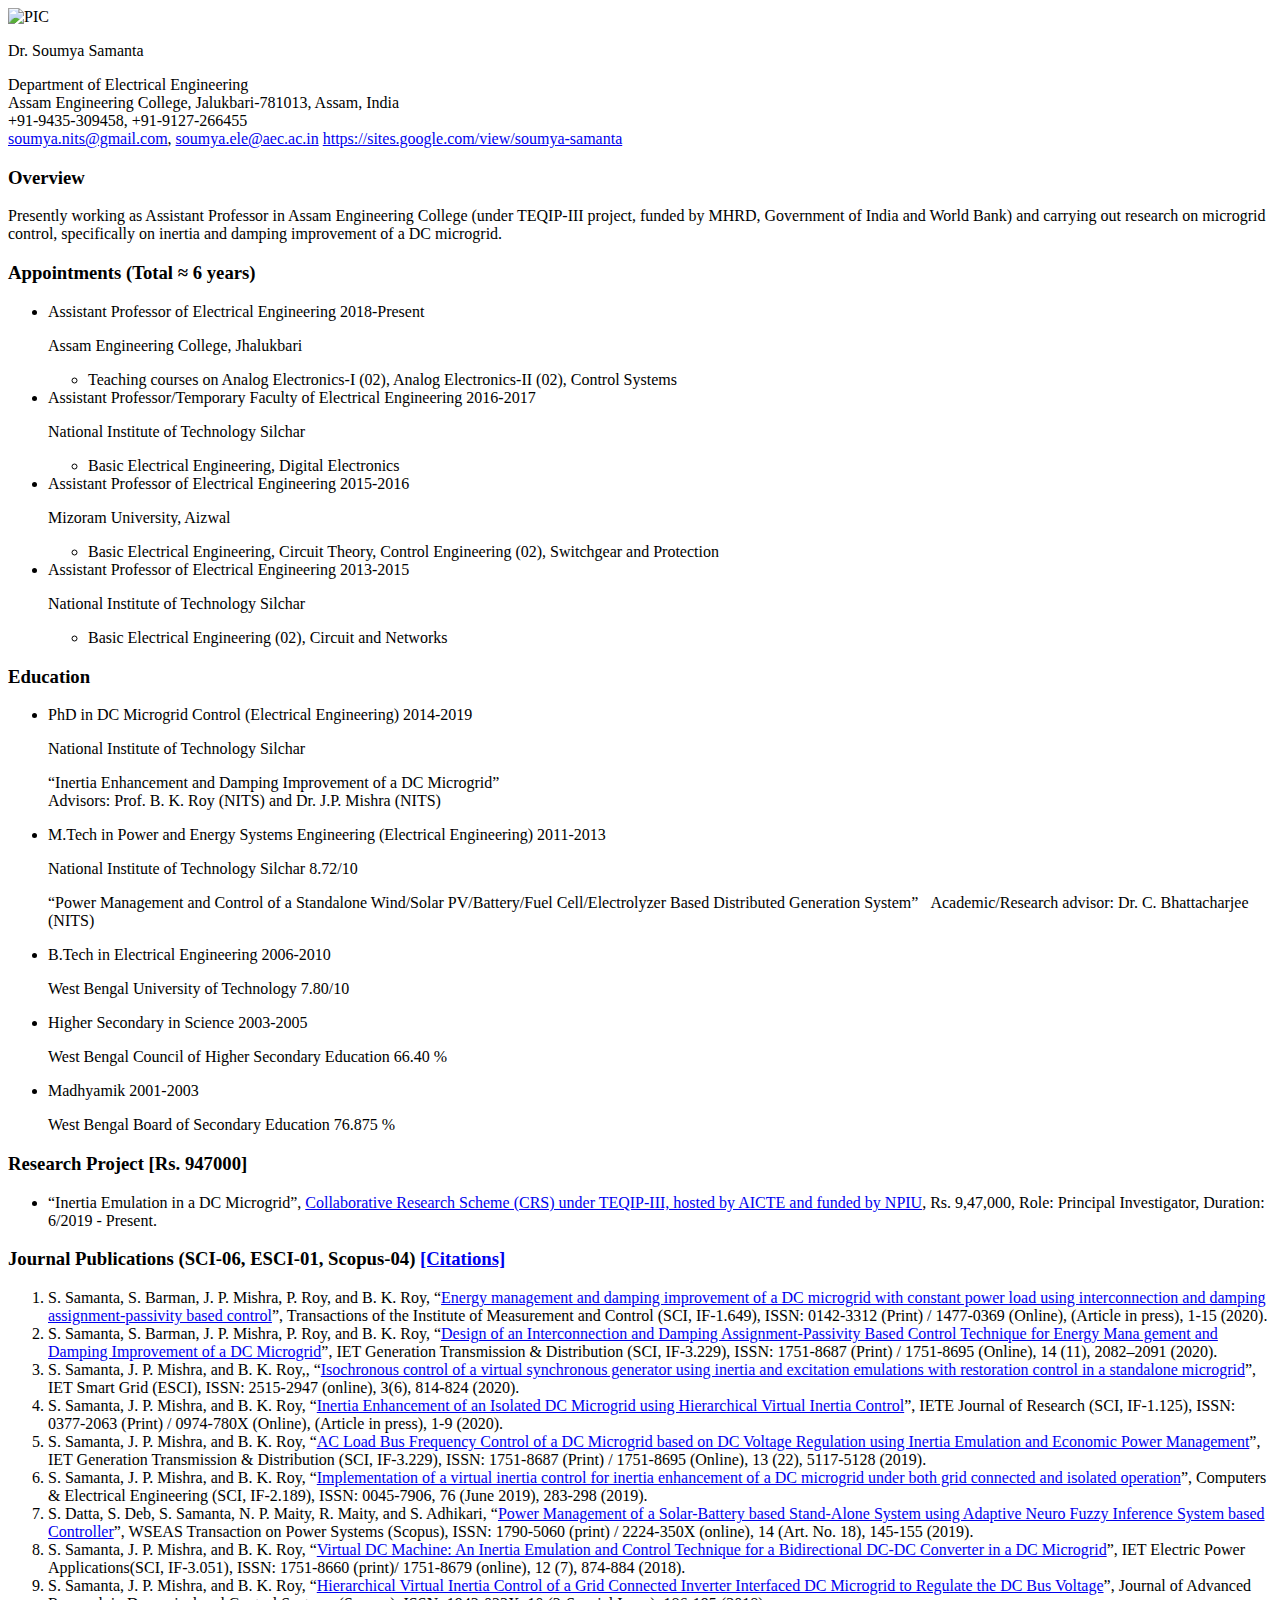
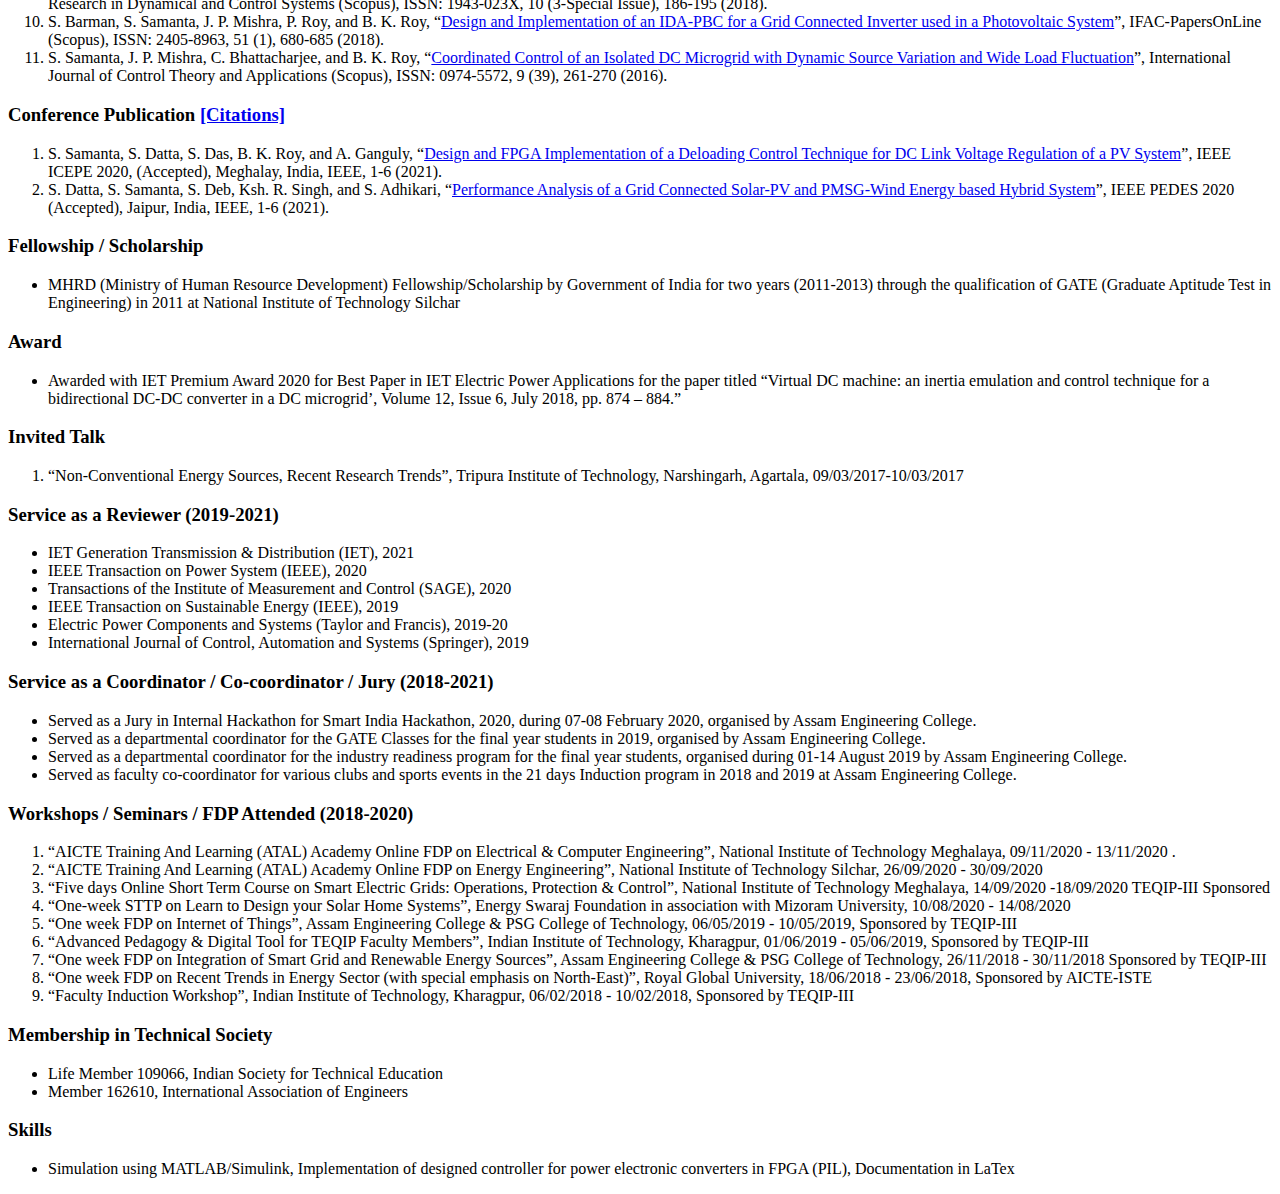
==== commit f59190db: "Update index.html" ====
--- a/index.html
+++ b/index.html
@@ -6,15 +6,15 @@
 <meta name="generator" content="TeX4ht (http://www.cse.ohio-state.edu/~gurari/TeX4ht/)"> 
 <meta name="originator" content="TeX4ht (http://www.cse.ohio-state.edu/~gurari/TeX4ht/)"> 
 <!-- html,fn-in,imgdir:Images/ --> 
-<meta name="src" content="Short_CV.tex"> 
-<meta name="date" content="2020-09-24 16:43:00"> 
-<link rel="stylesheet" type="text/css" href="Short_CV.css"> 
+<meta name="src" content="CV_Web.tex"> 
+<meta name="date" content="2021-01-19 03:41:00"> 
+<link rel="stylesheet" type="text/css" href="CV_Web.css"> 
 </head><body 
 >
   <div class="wrapfig-r">
 <img 
-src="Images/Short_CV0x.png" alt="PIC" class="graphics" width="140.92793pt" height="166.04662pt" ><!--tex4ht:graphics  
-name="Short_CV0x.png" src="Soumya_1.eps"  
+src="Images/CV_Web0x.png" alt="PIC" class="graphics" width="140.92793pt" height="166.04662pt" ><!--tex4ht:graphics  
+name="CV_Web0x.png" src="Soumya_1.eps"  
 -->                         </div>
 <!--l. 129--><p class="noindent" ><div class="flushleft" 
 >
@@ -29,69 +29,81 @@
 <span 
 class="bchri7t-x-x-120">Assam Engineering College, Jalukbari-781013, Assam, India</span><br />
 <span 
-class="bchri7t-x-x-120">+91-9435-309-458, +91-9127-266-455</span><br />
+class="bchri7t-x-x-120">+91-9435-309458, +91-9127-266455</span><br />
 <a 
 href="mailto:soumya.nits@gmail.com" ><span 
 class="bchri7t-x-x-120">soumya.nits@gmail.com</span></a><span 
 class="bchri7t-x-x-120">, </span><a 
 href="mailto:soumya.ele@aec.ac.in" ><span 
-class="bchri7t-x-x-120">soumya.ele@aec.ac.in</span></a><br />
+class="bchri7t-x-x-120">soumya.ele@aec.ac.in</span></a>
 <a 
 href="https://sites.google.com/view/soumya-samanta" ><span 
 class="bchri7t-x-x-120">https://sites.google.com/view/soumya-samanta</span></a></div>
 
   <h3 class="likesectionHead"><a 
- id="x1-1000"></a><span id="textcolor1">Overview</span> </h3>
+ id="x1-1000"></a>Overview </h3>
 <!--l. 140--><p class="noindent" >Presently working as Assistant Professor in Assam Engineering College (under TEQIP-III project, funded by
 MHRD, Government of India and World Bank) and carrying out research on microgrid control, specifically on
 inertia and damping improvement of a DC microgrid.
 <!--l. 155--><p class="noindent" >
 
   <h3 class="likesectionHead"><a 
- id="x1-2000"></a><span id="textcolor2">Appointments</span> (Total <span 
+ id="x1-2000"></a>Appointments (Total <span 
 class="cmsy-10">&#x2248; </span>6 years)</h3>
      <ul class="itemize1">
      <li class="itemize"><span 
 class="cmbx-10">Assistant Professor of Electrical Engineering                                          </span><span 
-class="colorbox" id="colorbox3"> 2018-Present</span>
-     <!--l. 162--><p class="noindent" ><span 
+class="colorbox" id="colorbox1"> 2018-Present</span>
+     <!--l. 161--><p class="noindent" ><span 
 class="cmti-10">Assam Engineering College, Jhalukbari</span>
-     <!--l. 162--><p class="noindent" >
+     <!--l. 161--><p class="noindent" >
+         <ul class="itemize2">
+         <li class="itemize"><span 
+class="cmr-9">Teaching courses on Analog Electronics-I (02), Analog Electronics-II (02), Control Systems</span></li></ul>
+                                                                                         
+                                                                                         
      </li>
      <li class="itemize"><span 
 class="cmbx-10">Assistant Professor/Temporary Faculty of Electrical Engineering               </span><span 
-class="colorbox" id="colorbox4">    2016-2017</span>
-                                                                                         
-                                                                                         
-     <!--l. 169--><p class="noindent" ><span 
+class="colorbox" id="colorbox2">    2016-2017</span>
+     <!--l. 166--><p class="noindent" ><span 
 class="cmti-10">National Institute of Technology Silchar</span>
-     <!--l. 169--><p class="noindent" >
+     <!--l. 166--><p class="noindent" >
+         <ul class="itemize2">
+         <li class="itemize"><span 
+class="cmr-9">Basic Electrical Engineering, Digital Electronics</span></li></ul>
      </li>
      <li class="itemize"><span 
 class="cmbx-10">Assistant Professor of Electrical Engineering                                          </span><span 
-class="colorbox" id="colorbox5">    2015-2016</span>
+class="colorbox" id="colorbox3">    2015-2016</span>
+     <!--l. 171--><p class="noindent" ><span 
+class="cmti-10">Mizoram University, Aizwal</span>
+     <!--l. 171--><p class="noindent" >
+         <ul class="itemize2">
+         <li class="itemize"><span 
+class="cmr-9">Basic Electrical Engineering, Circuit Theory, Control Engineering (02), Switchgear and Protection</span></li></ul>
+     </li>
+     <li class="itemize"><span 
+class="cmbx-10">Assistant Professor of Electrical Engineering                                          </span><span 
+class="colorbox" id="colorbox4">    2013-2015</span>
      <!--l. 176--><p class="noindent" ><span 
-class="cmti-10">Mizoram University, Aizwal</span>
+class="cmti-10">National Institute of Technology Silchar</span>
      <!--l. 176--><p class="noindent" >
-     </li>
-     <li class="itemize"><span 
-class="cmbx-10">Assistant Professor of Electrical Engineering                                          </span><span 
-class="colorbox" id="colorbox6">    2013-2015</span>
-     <!--l. 183--><p class="noindent" ><span 
+         <ul class="itemize2">
+         <li class="itemize"><span 
+class="cmr-9">Basic Electrical Engineering (02), Circuit and Networks</span></li></ul>
+     </li></ul>
+<!--l. 187--><p class="noindent" >
+
+  <h3 class="likesectionHead"><a 
+ id="x1-3000"></a>Education </h3>
+     <ul class="itemize1">
+     <li class="itemize"><span 
+class="cmbx-10">PhD in DC Microgrid Control (Electrical Engineering)                            </span><span 
+class="colorbox" id="colorbox5">    2014-2019</span>
+     <!--l. 190--><p class="noindent" ><span 
 class="cmti-10">National Institute of Technology Silchar</span>
-     <!--l. 183--><p class="noindent" >
-     </li></ul>
-<!--l. 198--><p class="noindent" >
-
-  <h3 class="likesectionHead"><a 
- id="x1-3000"></a><span id="textcolor7">Education</span> </h3>
-     <ul class="itemize1">
-     <li class="itemize"><span 
-class="cmbx-10">PhD in DC Microgrid Control (Electrical Engineering)                            </span><span 
-class="colorbox" id="colorbox8">    2014-2019</span>
-     <!--l. 200--><p class="noindent" ><span 
-class="cmti-10">National Institute of Technology Silchar</span>
-     <!--l. 200--><p class="noindent" ><span 
+     <!--l. 190--><p class="noindent" ><span 
 class="cmr-9">&#8220;Inertia Enhancement and Damping Improvement of a DC Microgrid&#8221;</span><br 
 class="newline" /><span 
 class="cmr-9">Advisors: Prof. B. K. Roy (NITS) </span><span 
@@ -100,56 +112,79 @@
      </li>
      <li class="itemize"><span 
 class="cmbx-10">M.Tech in Power and Energy Systems Engineering (Electrical Engineering) </span><span 
-class="colorbox" id="colorbox9">    2011-2013</span>
-     <!--l. 204--><p class="noindent" ><span 
-class="cmti-10">National Institute of Technology Silchar</span>
-     <!--l. 204--><p class="noindent" ><span 
+class="colorbox" id="colorbox6">    2011-2013</span>
+     <!--l. 192--><p class="noindent" ><span 
+class="cmti-10">National Institute of Technology Silchar                                                                  8.72/10</span>
+     <!--l. 192--><p class="noindent" ><span 
 class="cmr-9">&#8220;Power  Management  and  Control  of  a  Standalone  Wind/Solar  PV/Battery/Fuel  Cell/Electrolyzer  Based</span>
      <span 
-class="cmr-9">Distributed Generation System&#8221;</span><br 
-class="newline" /><span 
-class="cmr-9">Academic/Research advisor: Dr. C. Bhattacharjee (NITS)</span>
+class="cmr-9">Distributed Generation System&#8221;</span><span 
+class="cmr-9">&#x00A0;</span><span 
+class="cmr-9">&#x00A0;</span><span 
+class="cmr-9">&#x00A0;Academic/Research advisor: Dr. C. Bhattacharjee (NITS)</span>
      </li>
      <li class="itemize"><span 
 class="cmbx-10">B.Tech in Electrical Engineering                                                          </span><span 
-class="colorbox" id="colorbox10">    2006-2010</span>
-     <!--l. 209--><p class="noindent" ><span 
-class="cmti-10">West Bengal University of Technology</span>
-     <!--l. 209--><p class="noindent" >
+class="colorbox" id="colorbox7">    2006-2010</span>
+     <!--l. 196--><p class="noindent" ><span 
+class="cmti-10">West Bengal University of Technology                                                                    7.80/10</span>
+     <!--l. 196--><p class="noindent" >
+                                                                                         
+                                                                                         
+     </li>
+     <li class="itemize">
+     <!--l. 198--><p class="noindent" ><span 
+class="cmbx-10">Higher Secondary in Science                                                               </span><span 
+class="colorbox" id="colorbox8">    2003-2005</span>
+     <!--l. 198--><p class="noindent" ><span 
+class="cmti-10">West Bengal Council of Higher Secondary Education                                                     66.40</span>
+     <span 
+class="cmti-10">%</span>
+     <!--l. 198--><p class="noindent" >
+     </li>
+     <li class="itemize">
+     <!--l. 199--><p class="noindent" ><span 
+class="cmbx-10">Madhyamik                                                                                     </span><span 
+class="colorbox" id="colorbox9">    2001-2003</span>
+     <!--l. 199--><p class="noindent" ><span 
+class="cmti-10">West Bengal Board of Secondary Education                                                               76.875</span>
+     <span 
+class="cmti-10">%</span>
+     <!--l. 199--><p class="noindent" >
      </li></ul>
-<!--l. 224--><p class="noindent" >
-
-  <h3 class="likesectionHead"><a 
- id="x1-4000"></a><span id="textcolor11">Research Project</span> [<span 
-class="cmsy-10">&#x2248;</span>$13500]</h3>
-                                                                                         
-                                                                                         
+<!--l. 207--><p class="noindent" >
+
+  <h3 class="likesectionHead"><a 
+ id="x1-4000"></a>Research Project [Rs.&#x00A0;947000]</h3>
      <ul class="itemize1">
      <li class="itemize">&#8220;Inertia Emulation in a DC Microgrid&#8221;, <a 
-href="https://www.aicte-india.org/schemes/research-innovations-development-schemes" >Collaborative Research Scheme (CRS) under TEQIP-III</a>, Rs.
-     9,47,000, Role: Principal Investigator, Duration: 6/2019 - Present.</li></ul>
-<!--l. 236--><p class="noindent" >
-
-  <h3 class="likesectionHead"><a 
- id="x1-5000"></a><span id="textcolor12">Publications</span> (SCI-06, ESCI-01, Scopus-04) <a 
+href="https://www.aicte-india.org/schemes/research-innovations-development-schemes" >Collaborative Research Scheme (CRS) under TEQIP-III,
+     hosted by AICTE and funded by NPIU</a>, Rs. 9,47,000, Role: Principal Investigator, Duration: 6/2019 -
+     Present.</li></ul>
+<!--l. 220--><p class="noindent" >
+
+  <h3 class="likesectionHead"><a 
+ id="x1-5000"></a>Journal Publications (SCI-06, ESCI-01, Scopus-04) <a 
 href="https://www.scopus.com/authid/detail.uri?authorId=57193081266" >[Citations]</a></h3>
-<!--l. 239--><p class="noindent" >
+<!--l. 223--><p class="noindent" >
      <ol  class="enumerate1" >
      <li 
-  class="enumerate" id="x1-5002x1"><span class="underline">S. Samanta</span>, S. Barman, J. P. Mishra, P. Roy, and B. K. Roy, &#8220;<a 
-href="#" >Energy Management and Damping
-     Improvement  of  a  DC  Microgrid  with  Constant  Power  Load  using  IDA-PBC</a>&#8221;,  <span 
-class="cmti-10">Transactions  of</span>
-     <span 
-class="cmti-10">the Institute of Measurement and Control </span><span 
-class="cmbxti-10">(SCI, IF-1.649)</span>, ISSN: 0142-3312 (Print) / 1477-0369
-     (Online), <span 
+  class="enumerate" id="x1-5002x1"><span class="underline"><span 
+class="cmbx-10">S. Samanta</span></span>, S. Barman, J. P. Mishra, P. Roy, and B. K. Roy, &#8220;<a 
+href="https://journals.sagepub.com/eprint/ZKBKWJZBNU86DEEPWYVQ/full" >Energy management and damping
+     improvement  of  a  DC  microgrid  with  constant  power  load  using  interconnection  and  damping
+     assignment-passivity based control</a>&#8221;, <span 
+class="cmti-10">Transactions of the Institute of Measurement and Control </span><span 
+class="cmbxti-10">(SCI,</span>
+     <span 
+class="cmbxti-10">IF-1.649)</span>, ISSN: 0142-3312 (Print) / 1477-0369 (Online), <span 
 class="cmbx-10">(Article in press)</span>, 1-15 (2020).
      </li>
      <li 
-  class="enumerate" id="x1-5004x2"><span class="underline">S. Samanta</span>, S. Barman, J. P. Mishra, P. Roy, and B. K. Roy, &#8220;<a 
-href="https://digital-library.theiet.org/content/journals/10.1049/iet-gtd.2019.1075/" >Design of an Interconnection and
-     Damping  Assignment-Passivity  Based  Control  Technique  for  Energy  Management  and  Damping
+  class="enumerate" id="x1-5004x2"><span class="underline"><span 
+class="cmbx-10">S. Samanta</span></span>, S. Barman, J. P. Mishra, P. Roy, and B. K. Roy, &#8220;<a 
+href="https://ietresearch.onlinelibrary.wiley.com/doi/10.1049/iet-gtd.2019.1075" >Design of an Interconnection and
+     Damping  Assignment-Passivity  Based  Control  Technique  for  Energy  Mana  gement  and  Damping
      Improvement of a DC Microgrid</a>&#8221;, <span 
 class="cmti-10">IET Generation Transmission &amp; Distribution </span><span 
 class="cmbxti-10">(SCI, IF-3.229)</span>,
@@ -157,17 +192,21 @@
 class="cmbx-10">14 (11)</span>, 2082&#8211;2091 (2020).
      </li>
      <li 
-  class="enumerate" id="x1-5006x3"><span class="underline">S. Samanta</span>, J. P. Mishra, and B. K. Roy,, &#8220;<a 
-href="#" >Isochronous control of a virtual synchronous generator
+  class="enumerate" id="x1-5006x3"><span class="underline"><span 
+class="cmbx-10">S. Samanta</span></span>, J. P. Mishra, and B. K. Roy,, &#8220;<a 
+href="https://ietresearch.onlinelibrary.wiley.com/doi/10.1049/iet-stg.2019.0206" >Isochronous control of a virtual synchronous generator
      using inertia and excitation emulations with restoration control in a standalone microgrid</a>&#8221;, <span 
 class="cmti-10">IET Smart</span>
      <span 
 class="cmti-10">Grid </span><span 
 class="cmbxti-10">(ESCI)</span>, ISSN: 2515-2947 (online), <span 
-class="cmbx-10">(Article in press)</span>, 1-11 (2020).
-     </li>
-     <li 
-  class="enumerate" id="x1-5008x4"><span class="underline">S. Samanta</span>, J. P. Mishra, and B. K. Roy, &#8220;<a 
+class="cmbx-10">3(6)</span>, 814-824 (2020).
+                                                                                         
+                                                                                         
+     </li>
+     <li 
+  class="enumerate" id="x1-5008x4"><span class="underline"><span 
+class="cmbx-10">S. Samanta</span></span>, J. P. Mishra, and B. K. Roy, &#8220;<a 
 href="https://www.tandfonline.com/eprint/BGPCB2CTCZUUDEP8QXUR/full?target=10.1080/03772063.2020.1754932" >Inertia Enhancement of an Isolated DC Microgrid using
      Hierarchical Virtual Inertia Control</a>&#8221;, <span 
 class="cmti-10">IETE Journal of Research </span><span 
@@ -176,19 +215,20 @@
 class="cmbx-10">(Article in press)</span>, 1-9 (2020).
      </li>
      <li 
-  class="enumerate" id="x1-5010x5"><span class="underline">S. Samanta</span>, J. P. Mishra, and B. K. Roy, &#8220;<a 
-href="https://digital-library.theiet.org/content/journals/10.1049/iet-gtd.2019.0187/" >AC Load Bus Frequency Control of a DC Microgrid based on
-     DC Voltage Regulation using Inertia Emulation and Economic Power Management</a>&#8221;, <span 
-class="cmti-10">IET Generation</span>
-     <span 
-class="cmti-10">Transmission &amp; Distribution </span><span 
-class="cmbxti-10">(SCI, IF-3.229)</span>, ISSN: 1751-8687 (Print) / 1751-8695 (Online), <span 
-class="cmbx-10">13</span>
-     <span 
-class="cmbx-10">(22)</span>, 5117-5128 (2019).
-     </li>
-     <li 
-  class="enumerate" id="x1-5012x6"><span class="underline">S. Samanta</span>, J. P. Mishra, and B. K. Roy, &#8220;<a 
+  class="enumerate" id="x1-5010x5"><span class="underline"><span 
+class="cmbx-10">S. Samanta</span></span>, J. P. Mishra, and B. K. Roy, &#8220;<a 
+href="https://ietresearch.onlinelibrary.wiley.com/doi/10.1049/iet-gtd.2019.0187" >AC Load Bus Frequency Control of a DC Microgrid
+     based on DC Voltage Regulation using Inertia Emulation and Economic Power Management</a>&#8221;, <span 
+class="cmti-10">IET</span>
+     <span 
+class="cmti-10">Generation Transmission &amp; Distribution </span><span 
+class="cmbxti-10">(SCI, IF-3.229)</span>,  ISSN:  1751-8687  (Print)  /  1751-8695
+     (Online), <span 
+class="cmbx-10">13 (22)</span>, 5117-5128 (2019).
+     </li>
+     <li 
+  class="enumerate" id="x1-5012x6"><span class="underline"><span 
+class="cmbx-10">S. Samanta</span></span>, J. P. Mishra, and B. K. Roy, &#8220;<a 
 href="https://www.sciencedirect.com/science/article/pii/S0045790618312631/" >Implementation of a virtual inertia control for inertia
      enhancement of a DC microgrid under both grid connected and isolated operation</a>&#8221;, <span 
 class="cmti-10">Computers &amp;</span>
@@ -198,8 +238,9 @@
 class="cmbx-10">76 (June 2019)</span>, 283-298 (2019).
      </li>
      <li 
-  class="enumerate" id="x1-5014x7">S.  Datta,  S.  Deb,  <span class="underline">S.  Samanta</span>,  N.  P.  Maity,  R.  Maity,  and  S.  Adhikari,  &#8220;<a 
-href="http://www.wseas.org/multimedia/journals/power/2019/a365116-092.pdf" >Power  Management  of
+  class="enumerate" id="x1-5014x7">S. Datta, S. Deb, <span class="underline"><span 
+class="cmbx-10">S. Samanta</span></span>, N. P. Maity, R. Maity, and S. Adhikari, &#8220;<a 
+href="http://www.wseas.org/multimedia/journals/power/2019/a365116-092.pdf" >Power Management of
      a  Solar-Battery  based  Stand-Alone  System  using  Adaptive  Neuro  Fuzzy  Inference  System  based
      Controller</a>&#8221;, <span 
 class="cmti-10">WSEAS Transaction on Power Systems </span><span 
@@ -208,19 +249,19 @@
 class="cmbx-10">14 (Art. No. 18)</span>, 145-155 (2019).
      </li>
      <li 
-  class="enumerate" id="x1-5016x8"><span class="underline">S.  Samanta</span>,  J.  P.  Mishra,  and  B.  K.  Roy,  &#8220;<a 
-href="https://ieeexplore.ieee.org/document/8401298/" >Virtual  DC  Machine:  An  Inertia  Emulation  and
+  class="enumerate" id="x1-5016x8"><span class="underline"><span 
+class="cmbx-10">S.  Samanta</span></span>,  J.  P.  Mishra,  and  B.  K.  Roy,  &#8220;<a 
+href="https://ietresearch.onlinelibrary.wiley.com/doi/10.1049/iet-epa.2017.0770" >Virtual  DC  Machine:  An  Inertia  Emulation  and
      Control Technique for a Bidirectional DC-DC Converter in a DC Microgrid</a>&#8221;, <span 
 class="cmti-10">IET Electric Power</span>
      <span 
 class="cmti-10">Applications</span><span 
 class="cmbxti-10">(SCI, IF-3.051)</span>, ISSN: 1751-8660 (print)/ 1751-8679 (online), <span 
 class="cmbx-10">12 (7)</span>, 874-884 (2018).
-                                                                                         
-                                                                                         
-     </li>
-     <li 
-  class="enumerate" id="x1-5018x9"><span class="underline">S. Samanta</span>, J. P. Mishra, and B. K. Roy, &#8220;<a 
+     </li>
+     <li 
+  class="enumerate" id="x1-5018x9"><span class="underline"><span 
+class="cmbx-10">S. Samanta</span></span>, J. P. Mishra, and B. K. Roy, &#8220;<a 
 href="http://www.jardcs.org/backissues/archives-special.php?year=2018&issue=03-Special%20Issue&page=3" >Hierarchical Virtual Inertia Control of a Grid Connected
      Inverter Interfaced DC Microgrid to Regulate the DC Bus Voltage</a>&#8221;, <span 
 class="cmti-10">Journal of Advanced Research in</span>
@@ -230,7 +271,8 @@
 class="cmbx-10">10 (3-Special Issue)</span>, 186-195 (2018).
      </li>
      <li 
-  class="enumerate" id="x1-5020x10">S.  Barman,  <span class="underline">S.  Samanta</span>,  J.  P.  Mishra,  P.  Roy,  and  B.  K.  Roy,  &#8220;<a 
+  class="enumerate" id="x1-5020x10">S.  Barman,  <span class="underline"><span 
+class="cmbx-10">S.  Samanta</span></span>,  J.  P.  Mishra,  P.  Roy,  and  B.  K.  Roy,  &#8220;<a 
 href="https://www.sciencedirect.com/science/article/pii/S2405896318302805" >Design  and  Implementation  of
      an IDA-PBC for a Grid Connected Inverter used in a Photovoltaic System</a>&#8221;, <span 
 class="cmti-10">IFAC-PapersOnLine</span>
@@ -239,8 +281,9 @@
 class="cmbx-10">51 (1)</span>, 680-685 (2018).
      </li>
      <li 
-  class="enumerate" id="x1-5022x11"><span class="underline">S. Samanta</span>, J. P. Mishra, C. Bhattacharjee, and B. K. Roy, &#8220;<a 
-href="http://serialsjournals.com/articlesview.php?volumesno_id=1134&article_id=14484&volumes_id=848&journals_id=268" >Coordinated Control of an Isolated
+  class="enumerate" id="x1-5022x11"><span class="underline"><span 
+class="cmbx-10">S. Samanta</span></span>, J. P. Mishra, C. Bhattacharjee, and B. K. Roy, &#8220;<a 
+href="https://serialsjournals.com/abstract/20802_cha-30.pdf" >Coordinated Control of an Isolated
      DC Microgrid with Dynamic Source Variation and Wide Load Fluctuation</a>&#8221;, <span 
 class="cmti-10">International Journal of</span>
      <span 
@@ -248,31 +291,81 @@
 class="cmbxti-10">(Scopus)</span>, ISSN: 0974-5572, <span 
 class="cmbx-10">9 (39)</span>, 261-270 (2016).
      </li></ol>
-<!--l. 290--><p class="noindent" >
-
-  <h3 class="likesectionHead"><a 
- id="x1-6000"></a><span id="textcolor13">Service as a Reviewer</span> (2019-2020)</h3>
-     <ul class="itemize1">
+<!--l. 250--><p class="noindent" >
+
+  <h3 class="likesectionHead"><a 
+ id="x1-6000"></a>Conference Publication <a 
+href="https://scholar.google.com/citations?user=2pcUqakAAAAJ&hl=en" >[Citations]</a></h3>
+<!--l. 252--><p class="noindent" >
+     <ol  class="enumerate1" >
+     <li 
+  class="enumerate" id="x1-6002x1"><span class="underline">S. Samanta</span>, S. Datta, S. Das, B. K. Roy, and A. Ganguly, &#8220;<a 
+href="#" >Design and FPGA Implementation of a
+     Deloading Control Technique for DC Link Voltage Regulation of a PV System</a>&#8221;, <span 
+class="cmti-10">IEEE ICEPE 2020,</span>
+     <span 
+class="cmti-10">(Accepted)</span>, Meghalay, India, <span 
+class="cmbx-10">IEEE</span>, 1-6 (2021).
+                                                                                         
+                                                                                         
+     </li>
+     <li 
+  class="enumerate" id="x1-6004x2">S. Datta, <span class="underline">S. Samanta</span>, S. Deb, Ksh. R. Singh, and S. Adhikari, &#8220;<a 
+href="#" >Performance Analysis of a Grid
+     Connected Solar-PV and PMSG-Wind Energy based Hybrid System</a>&#8221;, <span 
+class="cmti-10">IEEE PEDES 2020 (Accepted)</span>,
+     Jaipur, India, <span 
+class="cmbx-10">IEEE</span>, 1-6 (2021).</li></ol>
+<!--l. 276--><p class="noindent" >
+
+  <h3 class="likesectionHead"><a 
+ id="x1-7000"></a>Fellowship / Scholarship </h3>
+     <ul class="itemize1">
+     <li class="itemize">MHRD (Ministry of Human Resource Development) Fellowship/Scholarship by Government of India
+     for two years (2011-2013) through the qualification of GATE (Graduate Aptitude Test in Engineering)
+     in 2011 at National Institute of Technology Silchar</li></ul>
+<!--l. 282--><p class="noindent" >
+
+  <h3 class="likesectionHead"><a 
+ id="x1-8000"></a>Award </h3>
+     <ul class="itemize1">
+     <li class="itemize">Awarded with <span 
+class="cmbx-10">IET Premium Award 2020 </span>for Best Paper in IET Electric Power Applications for
+     the paper titled <span 
+class="cmti-10">&#8220;Virtual DC machine: an inertia emulation and control technique for a bidirectional</span>
+     <span 
+class="cmti-10">DC-DC converter in a DC microgrid&#8217;, Volume 12, Issue 6, July 2018, pp. 874 &#8211; 884.&#8221;</span></li></ul>
+<!--l. 288--><p class="noindent" >
+
+  <h3 class="likesectionHead"><a 
+ id="x1-9000"></a>Invited Talk </h3>
+<!--l. 289--><p class="noindent" >
+     <ol  class="enumerate1" >
+     <li 
+  class="enumerate" id="x1-9002x1">&#8220;Non-Conventional  Energy  Sources,  Recent  Research  Trends&#8221;,  Tripura  Institute  of  Technology,
+     Narshingarh, Agartala, 09/03/2017-10/03/2017 </li></ol>
+<!--l. 294--><p class="noindent" >
+
+  <h3 class="likesectionHead"><a 
+ id="x1-10000"></a>Service as a Reviewer (2019-2021)</h3>
+                                                                                         
+                                                                                         
+     <ul class="itemize1">
+     <li class="itemize">IET Generation Transmission &amp; Distribution (IET), 2021
+     </li>
      <li class="itemize">IEEE Transaction on Power System (IEEE), 2020
      </li>
      <li class="itemize">Transactions of the Institute of Measurement and Control (SAGE), 2020
      </li>
      <li class="itemize">IEEE Transaction on Sustainable Energy (IEEE), 2019
      </li>
-     <li class="itemize">Electric Power Components and Systems (Taylor and Francis), 2019-20</li></ul>
-<!--l. 300--><p class="noindent" >
-
-  <h3 class="likesectionHead"><a 
- id="x1-7000"></a><span id="textcolor14">Fellowship / Scholarship</span> </h3>
-     <ul class="itemize1">
-     <li class="itemize">AICTE-GATE Fellowship/Scholarship by Ministry of Human Resource Development, Government of
-     India for two years (2011-2013) at National Institute of Technology Silchar.</li></ul>
-                                                                                         
-                                                                                         
-<!--l. 306--><p class="noindent" >
-
-  <h3 class="likesectionHead"><a 
- id="x1-8000"></a><span id="textcolor15">Service as a Coordinator / Co-cordinator / Jury</span> (2018-2020)</h3>
+     <li class="itemize">Electric Power Components and Systems (Taylor and Francis), 2019-20
+     </li>
+     <li class="itemize">International Journal of Control, Automation and Systems (Springer), 2019</li></ul>
+<!--l. 305--><p class="noindent" >
+
+  <h3 class="likesectionHead"><a 
+ id="x1-11000"></a>Service as a Coordinator / Co-coordinator / Jury (2018-2021)</h3>
      <ul class="itemize1">
      <li class="itemize">Served as a Jury in Internal Hackathon for Smart India Hackathon, 2020, during 07-08 February 2020,
      organised by Assam Engineering College.
@@ -280,64 +373,76 @@
      <li class="itemize">Served as a departmental coordinator for the GATE Classes for the final year students in 2019, organised
      by Assam Engineering College.
      </li>
-     <li class="itemize">Served as a departmental coordinator for the industry readiness program for the 4<sup><span 
-class="cmmi-7">th</span></sup> year students,
+     <li class="itemize">Served as a departmental coordinator for the industry readiness program for the final year students,
      organised during 01-14 August 2019 by Assam Engineering College.
-     </li>
-     <li class="itemize">Served as a Jury in the event of Robo soccer and Robo war, 2019, organised by Robotics club, Assam
-     Engineering College.
      </li>
      <li class="itemize">Served as faculty co-coordinator for various clubs and sports events in the 21 days Induction program
      in 2018 and 2019 at Assam Engineering College.</li></ul>
-<!--l. 317--><p class="noindent" >
-
-  <h3 class="likesectionHead"><a 
- id="x1-9000"></a><span id="textcolor16">Invited Talk in FDP</span> </h3>
-<!--l. 318--><p class="noindent" >
+<!--l. 315--><p class="noindent" >
+
+  <h3 class="likesectionHead"><a 
+ id="x1-12000"></a>Workshops / Seminars / FDP Attended (2018-2020)</h3>
+<!--l. 316--><p class="noindent" >
      <ol  class="enumerate1" >
      <li 
-  class="enumerate" id="x1-9002x1">&#8220;Non-Conventional  Energy  Sources,  Recent  Research  Trends&#8221;,  Tripura  Institute  of  Technology,
-     Narshingarh, Agartala, 09/03/2017-10/03/2017 </li></ol>
-<!--l. 324--><p class="noindent" >
-
-  <h3 class="likesectionHead"><a 
- id="x1-10000"></a><span id="textcolor17">Workshops / Seminars / FDP Attended</span> (2018-2020)</h3>
-<!--l. 325--><p class="noindent" >
-     <ol  class="enumerate1" >
-     <li 
-  class="enumerate" id="x1-10002x1">&#8220;One-week  FDP  on  Learn  to  Design  your  Solar  Home  Systems&#8221;,  Energy  Swaraj  Foundation  in
+  class="enumerate" id="x1-12002x1">&#8220;AICTE  Training  And  Learning  (ATAL)  Academy  Online  FDP  on  Electrical  &amp;  Computer
+     Engineering&#8221;, National Institute of Technology Meghalaya, 09/11/2020 - 13/11/2020 .
+                                                                                         
+                                                                                         
+     </li>
+     <li 
+  class="enumerate" id="x1-12004x2">&#8220;AICTE Training And Learning (ATAL) Academy Online FDP on Energy Engineering&#8221;, National
+     Institute of Technology Silchar, 26/09/2020 - 30/09/2020
+     </li>
+     <li 
+  class="enumerate" id="x1-12006x3">&#8220;Five days Online Short Term Course on Smart Electric Grids: Operations, Protection &amp; Control&#8221;,
+     National Institute of Technology Meghalaya, 14/09/2020 -18/09/2020 TEQIP-III Sponsored
+     </li>
+     <li 
+  class="enumerate" id="x1-12008x4">&#8220;One-week  STTP  on  Learn  to  Design  your  Solar  Home  Systems&#8221;,  Energy  Swaraj  Foundation  in
      association with Mizoram University, 10/08/2020 - 14/08/2020
      </li>
      <li 
-  class="enumerate" id="x1-10004x2">&#8220;One-week FDP on Quality and Quality Engineering&#8221;, Assam Engineering College &amp; PSG College of
-     Technology, 03/12/2019 - 07/12/2019, Sponsored by TEQIP-III
-                                                                                         
-                                                                                         
-     </li>
-     <li 
-  class="enumerate" id="x1-10006x3">&#8220;One week FDP on Internet of Things&#8221;, Assam Engineering College &amp; PSG College of Technology,
+  class="enumerate" id="x1-12010x5">&#8220;One week FDP on Internet of Things&#8221;, Assam Engineering College &amp; PSG College of Technology,
      06/05/2019 - 10/05/2019, Sponsored by TEQIP-III
      </li>
      <li 
-  class="enumerate" id="x1-10008x4">&#8220;One week FDP on Integration of Smart Grid and Renewable Energy Sources&#8221;, Assam Engineering
+  class="enumerate" id="x1-12012x6">&#8220;Advanced Pedagogy &amp; Digital Tool for TEQIP Faculty Members&#8221;, Indian Institute of Technology,
+     Kharagpur, 01/06/2019 - 05/06/2019, Sponsored by TEQIP-III
+     </li>
+     <li 
+  class="enumerate" id="x1-12014x7">&#8220;One week FDP on Integration of Smart Grid and Renewable Energy Sources&#8221;, Assam Engineering
      College &amp; PSG College of Technology, 26/11/2018 - 30/11/2018 Sponsored by TEQIP-III
      </li>
      <li 
-  class="enumerate" id="x1-10010x5">&#8220;One week FDP on Recent Trends in Energy Sector (with special emphasis on North-East)&#8221;, Royal
-     Global University, 18/06/2018 - 23/06/2018, Sponsored by AICTE-ISTE</li></ol>
-<!--l. 348--><p class="noindent" >
-
-  <h3 class="likesectionHead"><a 
- id="x1-11000"></a><span id="textcolor18">Membership in Technical Society</span> </h3>
+  class="enumerate" id="x1-12016x8">&#8220;One week FDP on Recent Trends in Energy Sector (with special emphasis on North-East)&#8221;, Royal
+     Global University, 18/06/2018 - 23/06/2018, Sponsored by AICTE-ISTE
+     </li>
+     <li 
+  class="enumerate" id="x1-12018x9">&#8220;Faculty Induction Workshop&#8221;, Indian Institute of Technology, Kharagpur, 06/02/2018 - 10/02/2018,
+     Sponsored by TEQIP-III</li></ol>
+<!--l. 341--><p class="noindent" >
+
+  <h3 class="likesectionHead"><a 
+ id="x1-13000"></a>Membership in Technical Society </h3>
      <ul class="itemize1">
      <li class="itemize">Life Member 109066, Indian Society for Technical Education
      </li>
      <li class="itemize">Member 162610, International Association of Engineers</li></ul>
-<!--l. 356--><p class="noindent" >
-
-  <h3 class="likesectionHead"><a 
- id="x1-12000"></a><span id="textcolor19">Skills</span> </h3>
-     <ul class="itemize1">
-     <li class="itemize">Simulation using MATLAB/Simulink, Project implementation in FPGA (PIL), Writing in LaTex</li></ul>
-
+<!--l. 349--><p class="noindent" >
+
+  <h3 class="likesectionHead"><a 
+ id="x1-14000"></a>Skills </h3>
+                                                                                         
+                                                                                         
+     <ul class="itemize1">
+     <li class="itemize">Simulation  using  MATLAB/Simulink,  Implementation  of  designed  controller  for  power  electronic
+     converters in FPGA (PIL), Documentation in LaTex</li></ul>
+                                                                                         
+                                                                                         
+   
 </body></html> 
+
+                                                                                         
+
+
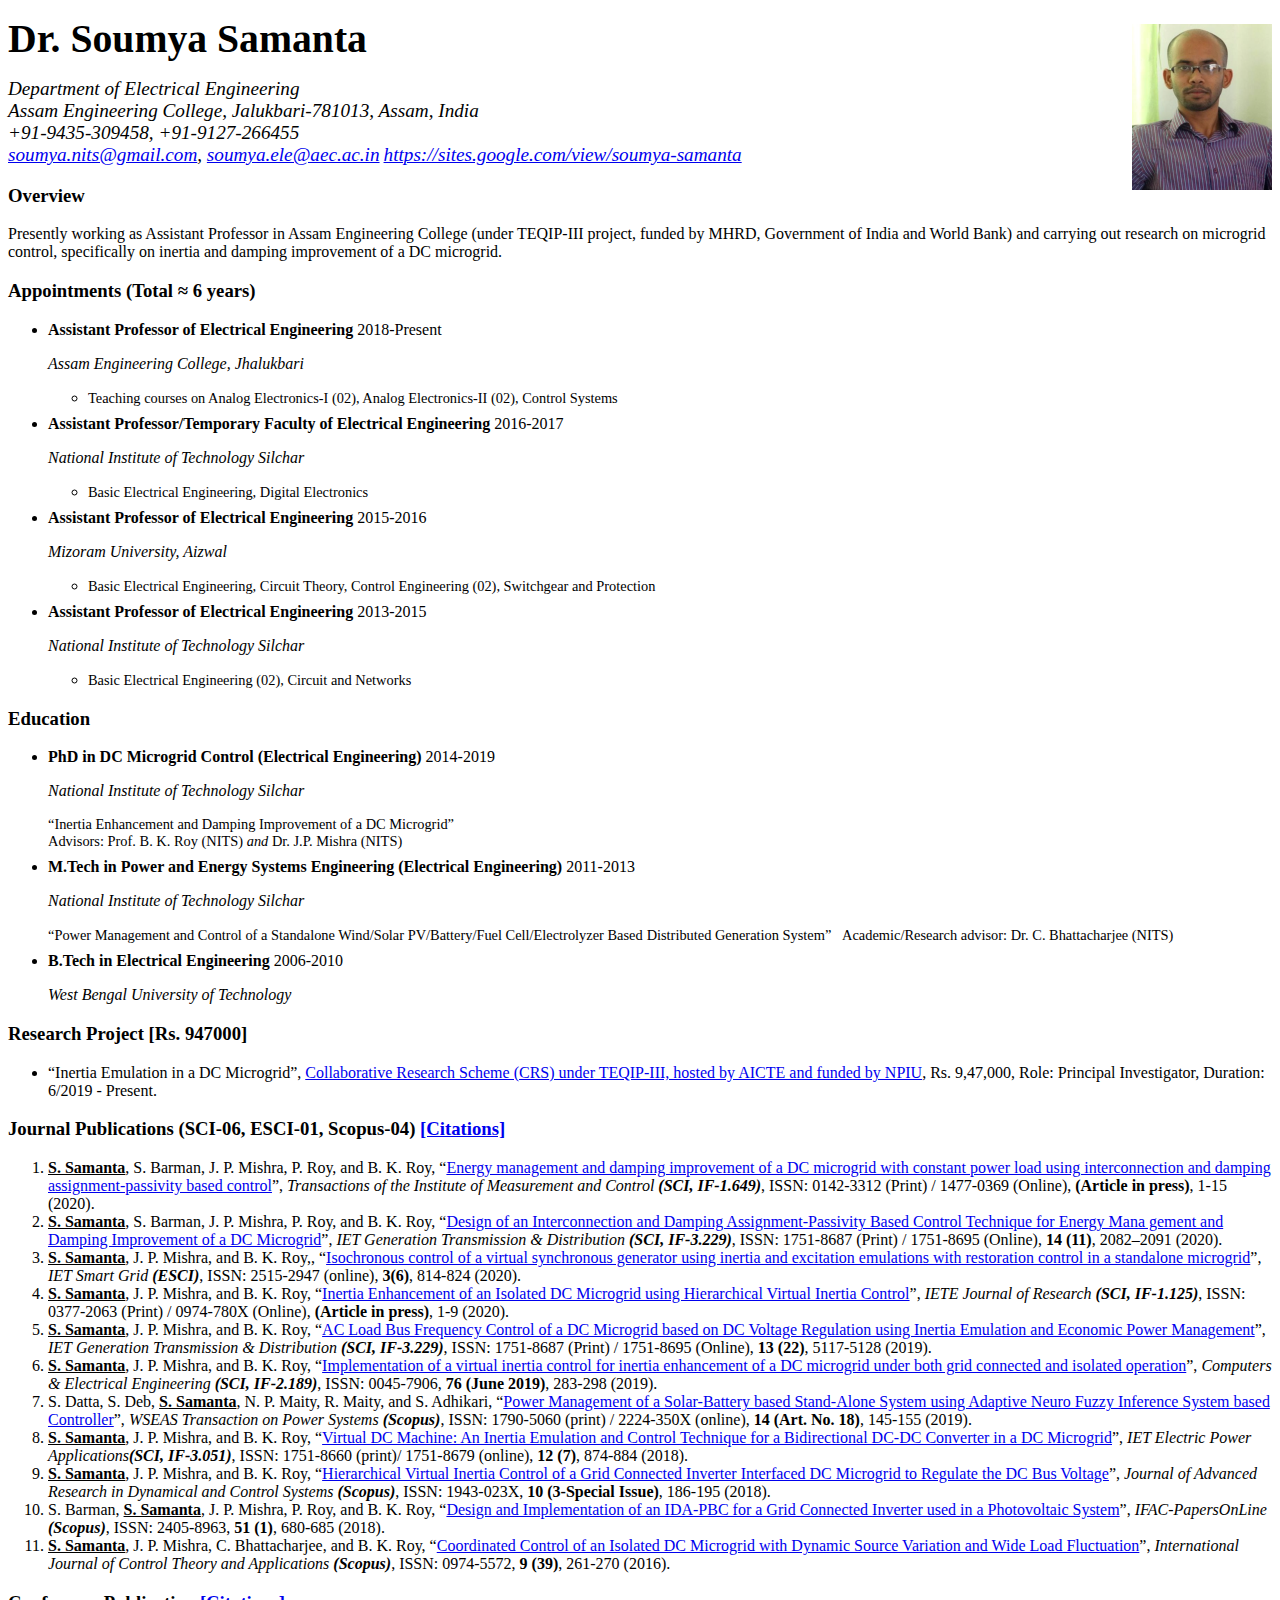
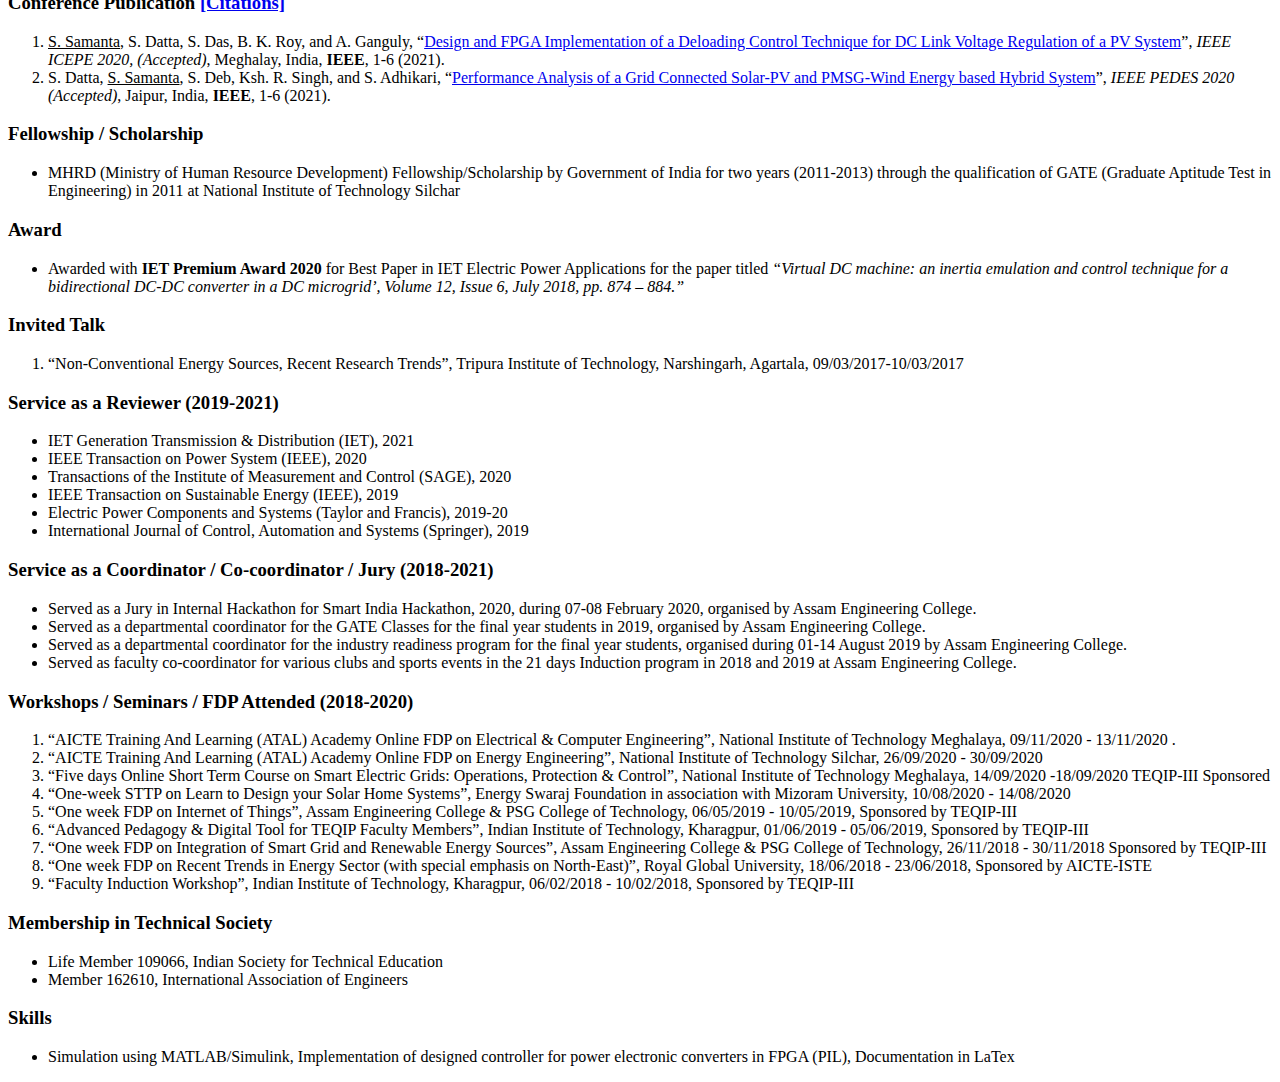
==== commit c4bbc066: "Add files via upload" ====
--- a/index.html
+++ b/index.html
@@ -7,7 +7,7 @@
 <meta name="originator" content="TeX4ht (http://www.cse.ohio-state.edu/~gurari/TeX4ht/)"> 
 <!-- html,fn-in,imgdir:Images/ --> 
 <meta name="src" content="CV_Web.tex"> 
-<meta name="date" content="2021-01-19 03:41:00"> 
+<meta name="date" content="2021-01-19 04:28:00"> 
 <link rel="stylesheet" type="text/css" href="CV_Web.css"> 
 </head><body 
 >
@@ -114,7 +114,7 @@
 class="cmbx-10">M.Tech in Power and Energy Systems Engineering (Electrical Engineering) </span><span 
 class="colorbox" id="colorbox6">    2011-2013</span>
      <!--l. 192--><p class="noindent" ><span 
-class="cmti-10">National Institute of Technology Silchar                                                                  8.72/10</span>
+class="cmti-10">National Institute of Technology Silchar</span>
      <!--l. 192--><p class="noindent" ><span 
 class="cmr-9">&#8220;Power  Management  and  Control  of  a  Standalone  Wind/Solar  PV/Battery/Fuel  Cell/Electrolyzer  Based</span>
      <span 
@@ -126,32 +126,12 @@
      <li class="itemize"><span 
 class="cmbx-10">B.Tech in Electrical Engineering                                                          </span><span 
 class="colorbox" id="colorbox7">    2006-2010</span>
-     <!--l. 196--><p class="noindent" ><span 
-class="cmti-10">West Bengal University of Technology                                                                    7.80/10</span>
-     <!--l. 196--><p class="noindent" >
-                                                                                         
-                                                                                         
-     </li>
-     <li class="itemize">
-     <!--l. 198--><p class="noindent" ><span 
-class="cmbx-10">Higher Secondary in Science                                                               </span><span 
-class="colorbox" id="colorbox8">    2003-2005</span>
-     <!--l. 198--><p class="noindent" ><span 
-class="cmti-10">West Bengal Council of Higher Secondary Education                                                     66.40</span>
-     <span 
-class="cmti-10">%</span>
-     <!--l. 198--><p class="noindent" >
-     </li>
-     <li class="itemize">
      <!--l. 199--><p class="noindent" ><span 
-class="cmbx-10">Madhyamik                                                                                     </span><span 
-class="colorbox" id="colorbox9">    2001-2003</span>
-     <!--l. 199--><p class="noindent" ><span 
-class="cmti-10">West Bengal Board of Secondary Education                                                               76.875</span>
-     <span 
-class="cmti-10">%</span>
+class="cmti-10">West Bengal University of Technology</span>
      <!--l. 199--><p class="noindent" >
      </li></ul>
+                                                                                         
+                                                                                         
 <!--l. 207--><p class="noindent" >
 
   <h3 class="likesectionHead"><a 
@@ -201,8 +181,6 @@
 class="cmti-10">Grid </span><span 
 class="cmbxti-10">(ESCI)</span>, ISSN: 2515-2947 (online), <span 
 class="cmbx-10">3(6)</span>, 814-824 (2020).
-                                                                                         
-                                                                                         
      </li>
      <li 
   class="enumerate" id="x1-5008x4"><span class="underline"><span 
@@ -236,6 +214,8 @@
 class="cmti-10">Electrical Engineering </span><span 
 class="cmbxti-10">(SCI, IF-2.189)</span>, ISSN: 0045-7906, <span 
 class="cmbx-10">76 (June 2019)</span>, 283-298 (2019).
+                                                                                         
+                                                                                         
      </li>
      <li 
   class="enumerate" id="x1-5014x7">S. Datta, S. Deb, <span class="underline"><span 
@@ -306,8 +286,6 @@
      <span 
 class="cmti-10">(Accepted)</span>, Meghalay, India, <span 
 class="cmbx-10">IEEE</span>, 1-6 (2021).
-                                                                                         
-                                                                                         
      </li>
      <li 
   class="enumerate" id="x1-6004x2">S. Datta, <span class="underline">S. Samanta</span>, S. Deb, Ksh. R. Singh, and S. Adhikari, &#8220;<a 
@@ -320,6 +298,8 @@
 
   <h3 class="likesectionHead"><a 
  id="x1-7000"></a>Fellowship / Scholarship </h3>
+                                                                                         
+                                                                                         
      <ul class="itemize1">
      <li class="itemize">MHRD (Ministry of Human Resource Development) Fellowship/Scholarship by Government of India
      for two years (2011-2013) through the qualification of GATE (Graduate Aptitude Test in Engineering)
@@ -348,8 +328,6 @@
 
   <h3 class="likesectionHead"><a 
  id="x1-10000"></a>Service as a Reviewer (2019-2021)</h3>
-                                                                                         
-                                                                                         
      <ul class="itemize1">
      <li class="itemize">IET Generation Transmission &amp; Distribution (IET), 2021
      </li>
@@ -360,6 +338,8 @@
      <li class="itemize">IEEE Transaction on Sustainable Energy (IEEE), 2019
      </li>
      <li class="itemize">Electric Power Components and Systems (Taylor and Francis), 2019-20
+                                                                                         
+                                                                                         
      </li>
      <li class="itemize">International Journal of Control, Automation and Systems (Springer), 2019</li></ul>
 <!--l. 305--><p class="noindent" >
@@ -387,8 +367,6 @@
      <li 
   class="enumerate" id="x1-12002x1">&#8220;AICTE  Training  And  Learning  (ATAL)  Academy  Online  FDP  on  Electrical  &amp;  Computer
      Engineering&#8221;, National Institute of Technology Meghalaya, 09/11/2020 - 13/11/2020 .
-                                                                                         
-                                                                                         
      </li>
      <li 
   class="enumerate" id="x1-12004x2">&#8220;AICTE Training And Learning (ATAL) Academy Online FDP on Energy Engineering&#8221;, National
@@ -405,6 +383,8 @@
      <li 
   class="enumerate" id="x1-12010x5">&#8220;One week FDP on Internet of Things&#8221;, Assam Engineering College &amp; PSG College of Technology,
      06/05/2019 - 10/05/2019, Sponsored by TEQIP-III
+                                                                                         
+                                                                                         
      </li>
      <li 
   class="enumerate" id="x1-12012x6">&#8220;Advanced Pedagogy &amp; Digital Tool for TEQIP Faculty Members&#8221;, Indian Institute of Technology,
@@ -433,8 +413,6 @@
 
   <h3 class="likesectionHead"><a 
  id="x1-14000"></a>Skills </h3>
-                                                                                         
-                                                                                         
      <ul class="itemize1">
      <li class="itemize">Simulation  using  MATLAB/Simulink,  Implementation  of  designed  controller  for  power  electronic
      converters in FPGA (PIL), Documentation in LaTex</li></ul>
--- a/CV_Web.css
+++ b/CV_Web.css
@@ -0,0 +1,146 @@
+ 
+/* start css.sty */
+.bchb7t-x-x-248{font-size:248%;font-weight: bold;}
+.bchri7t-x-x-120{font-size:120%;font-style: oblique;}
+.cmbx-10{ font-weight: bold;}
+.cmti-10{ font-style: italic;}
+.cmr-9{font-size:90%;}
+.cmti-9{font-size:90%; font-style: italic;}
+.cmbxti-10{ font-weight: bold; font-style: italic;}
+p.noindent { text-indent: 0em }
+td p.noindent { text-indent: 0em; margin-top:0em; }
+p.nopar { text-indent: 0em; }
+p.indent{ text-indent: 1.5em }
+@media print {div.crosslinks {visibility:hidden;}}
+a img { border-top: 0; border-left: 0; border-right: 0; }
+center { margin-top:1em; margin-bottom:1em; }
+td center { margin-top:0em; margin-bottom:0em; }
+.Canvas { position:relative; }
+img.math{vertical-align:middle;}
+li p.indent { text-indent: 0em }
+li p:first-child{ margin-top:0em; }
+li p:last-child, li div:last-child { margin-bottom:0.5em; }
+li p~ul:last-child, li p~ol:last-child{ margin-bottom:0.5em; }
+.enumerate1 {list-style-type:decimal;}
+.enumerate2 {list-style-type:lower-alpha;}
+.enumerate3 {list-style-type:lower-roman;}
+.enumerate4 {list-style-type:upper-alpha;}
+div.newtheorem { margin-bottom: 2em; margin-top: 2em;}
+.obeylines-h,.obeylines-v {white-space: nowrap; }
+div.obeylines-v p { margin-top:0; margin-bottom:0; }
+.overline{ text-decoration:overline; }
+.overline img{ border-top: 1px solid black; }
+td.displaylines {text-align:center; white-space:nowrap;}
+.centerline {text-align:center;}
+.rightline {text-align:right;}
+div.verbatim {font-family: monospace; white-space: nowrap; text-align:left; clear:both; }
+.fbox {padding-left:3.0pt; padding-right:3.0pt; text-indent:0pt; border:solid black 0.4pt; }
+div.fbox {display:table}
+div.center div.fbox {text-align:center; clear:both; padding-left:3.0pt; padding-right:3.0pt; text-indent:0pt; border:solid black 0.4pt; }
+div.minipage{width:100%;}
+div.center, div.center div.center {text-align: center; margin-left:1em; margin-right:1em;}
+div.center div {text-align: left;}
+div.flushright, div.flushright div.flushright {text-align: right;}
+div.flushright div {text-align: left;}
+div.flushleft {text-align: left;}
+.underline{ text-decoration:underline; }
+.underline img{ border-bottom: 1px solid black; margin-bottom:1pt; }
+.framebox-c, .framebox-l, .framebox-r { padding-left:3.0pt; padding-right:3.0pt; text-indent:0pt; border:solid black 0.4pt; }
+.framebox-c {text-align:center;}
+.framebox-l {text-align:left;}
+.framebox-r {text-align:right;}
+span.thank-mark{ vertical-align: super }
+span.footnote-mark sup.textsuperscript, span.footnote-mark a sup.textsuperscript{ font-size:80%; }
+div.footnotes{border-top:solid 1px black; border-bottom:solid 1px black; padding-bottom:1ex; padding-top:0.5ex; margin-right:15%; margin-top:2ex; font-style:italic; font-size:85%;}
+div.footnotes p{margin-top:0; margin-bottom:0; text-indent:0;}
+div.tabular, div.center div.tabular {text-align: center; margin-top:0.5em; margin-bottom:0.5em; }
+table.tabular td p{margin-top:0em;}
+table.tabular {margin-left: auto; margin-right: auto;}
+td p:first-child{ margin-top:0em; }
+td p:last-child{ margin-bottom:0em; }
+div.td00{ margin-left:0pt; margin-right:0pt; }
+div.td01{ margin-left:0pt; margin-right:5pt; }
+div.td10{ margin-left:5pt; margin-right:0pt; }
+div.td11{ margin-left:5pt; margin-right:5pt; }
+table[rules] {border-left:solid black 0.4pt; border-right:solid black 0.4pt; }
+td.td00{ padding-left:0pt; padding-right:0pt; }
+td.td01{ padding-left:0pt; padding-right:5pt; }
+td.td10{ padding-left:5pt; padding-right:0pt; }
+td.td11{ padding-left:5pt; padding-right:5pt; }
+table[rules] {border-left:solid black 0.4pt; border-right:solid black 0.4pt; }
+.hline hr, .cline hr{ height : 1px; margin:0px; }
+.tabbing-right {text-align:right;}
+span.TEX {letter-spacing: -0.125em; }
+span.TEX span.E{ position:relative;top:0.5ex;left:-0.0417em;}
+a span.TEX span.E {text-decoration: none; }
+span.LATEX span.A{ position:relative; top:-0.5ex; left:-0.4em; font-size:85%;}
+span.LATEX span.TEX{ position:relative; left: -0.4em; }
+div.float, div.figure {margin-left: auto; margin-right: auto;}
+div.float img {text-align:center;}
+div.figure img {text-align:center;}
+.marginpar {width:20%; float:right; text-align:left; margin-left:auto; margin-top:0.5em; font-size:85%; text-decoration:underline;}
+.marginpar p{margin-top:0.4em; margin-bottom:0.4em;}
+table.equation {width:100%;}
+.equation td{text-align:center; }
+td.equation { margin-top:1em; margin-bottom:1em; } 
+td.equation-label { width:5%; text-align:center; }
+td.eqnarray4 { width:5%; white-space: normal; }
+td.eqnarray2 { width:5%; }
+table.eqnarray-star, table.eqnarray {width:100%;}
+div.eqnarray{text-align:center;}
+div.array {text-align:center;}
+div.pmatrix {text-align:center;}
+table.pmatrix {width:100%;}
+span.pmatrix img{vertical-align:middle;}
+div.pmatrix {text-align:center;}
+table.pmatrix {width:100%;}
+span.bar-css {text-decoration:overline;}
+img.cdots{vertical-align:middle;}
+.partToc a, .partToc, .likepartToc a, .likepartToc {line-height: 200%; font-weight:bold; font-size:110%;}
+.index-item, .index-subitem, .index-subsubitem {display:block}
+div.caption {text-indent:-2em; margin-left:3em; margin-right:1em; text-align:left;}
+div.caption span.id{font-weight: bold; white-space: nowrap; }
+h1.partHead{text-align: center}
+p.bibitem { text-indent: -2em; margin-left: 2em; margin-top:0.6em; margin-bottom:0.6em; }
+p.bibitem-p { text-indent: 0em; margin-left: 2em; margin-top:0.6em; margin-bottom:0.6em; }
+.paragraphHead, .likeparagraphHead { margin-top:2em; font-weight: bold;}
+.subparagraphHead, .likesubparagraphHead { font-weight: bold;}
+.quote {margin-bottom:0.25em; margin-top:0.25em; margin-left:1em; margin-right:1em; text-align:justify;}
+.verse{white-space:nowrap; margin-left:2em}
+div.maketitle {text-align:center;}
+h2.titleHead{text-align:center;}
+div.maketitle{ margin-bottom: 2em; }
+div.author, div.date {text-align:center;}
+div.thanks{text-align:left; margin-left:10%; font-size:85%; font-style:italic; }
+.quotation {margin-bottom:0.25em; margin-top:0.25em; margin-left:1em; }
+.abstract p {margin-left:5%; margin-right:5%;}
+div.abstract {width:100%;}
+span.footnote-mark sup.textsuperscript, span.footnote-mark a sup.textsuperscript{ font-size:80%; }
+.equation td{text-align:center; }
+.equation-star td{text-align:center; }
+table.equation-star { width:100%; }
+table.equation { width:100%; }
+table.align, table.alignat, table.xalignat, table.xxalignat, table.flalign {width:100%; margin-left:5%; white-space: nowrap;}
+table.align-star, table.alignat-star, table.xalignat-star, table.flalign-star {margin-left:auto; margin-right:auto; white-space: nowrap;}
+td.align-label { width:5%; text-align:center; }
+td.align-odd { text-align:right; padding-right:0.3em;}
+td.align-even { text-align:left; padding-right:0.6em;}
+table.multline, table.multline-star {width:100%;}
+td.gather {text-align:center; }
+table.gather {width:100%;}
+div.gather-star {text-align:center;}
+.figure img.graphics {margin-left:10%;}
+.caption span.id{font-weight: bold;}
+ .wrapfig-r, .wrapfig-ri, .wrapfig-ir, .wrapfig-ro, .wrapfig-or {float:right; text-align:left; margin-left:auto; margin-top:0.5em;} 
+ .wrapfig-l, .wrapfig-li, .wrapfig-il, .wrapfig-lo, .wrapfig-ol {float:left; text-align:left; margin-right:auto; margin-top:0.5em;} 
+.wrapfig-r .caption td.content, .wrapfig-ri .caption td.content, .wrapfig-ir .caption td.content, .wrapfig-ro .caption td.content, .wrapfig-or .caption td.content, .wrapfig-l .caption td.content, .wrapfig-li .caption td.content, .wrapfig-il .caption td.content, .wrapfig-lo .caption td.content, .wrapfig-ol .caption td.content {white-space: normal; }
+.wrapfig-r .caption, .wrapfig-ri .caption, .wrapfig-ir .caption, .wrapfig-ro .caption, .wrapfig-or .caption, .wrapfig-l .caption, .wrapfig-li .caption, .wrapfig-il .caption, .wrapfig-lo .caption, .wrapfig-ol .caption {width:30%; }
+span#colorbox1{background-color:rgb(255,255,255);}
+span#colorbox2{background-color:rgb(255,255,255);}
+span#colorbox3{background-color:rgb(255,255,255);}
+span#colorbox4{background-color:rgb(255,255,255);}
+span#colorbox5{background-color:rgb(255,255,255);}
+span#colorbox6{background-color:rgb(255,255,255);}
+span#colorbox7{background-color:rgb(255,255,255);}
+/* end css.sty */
+
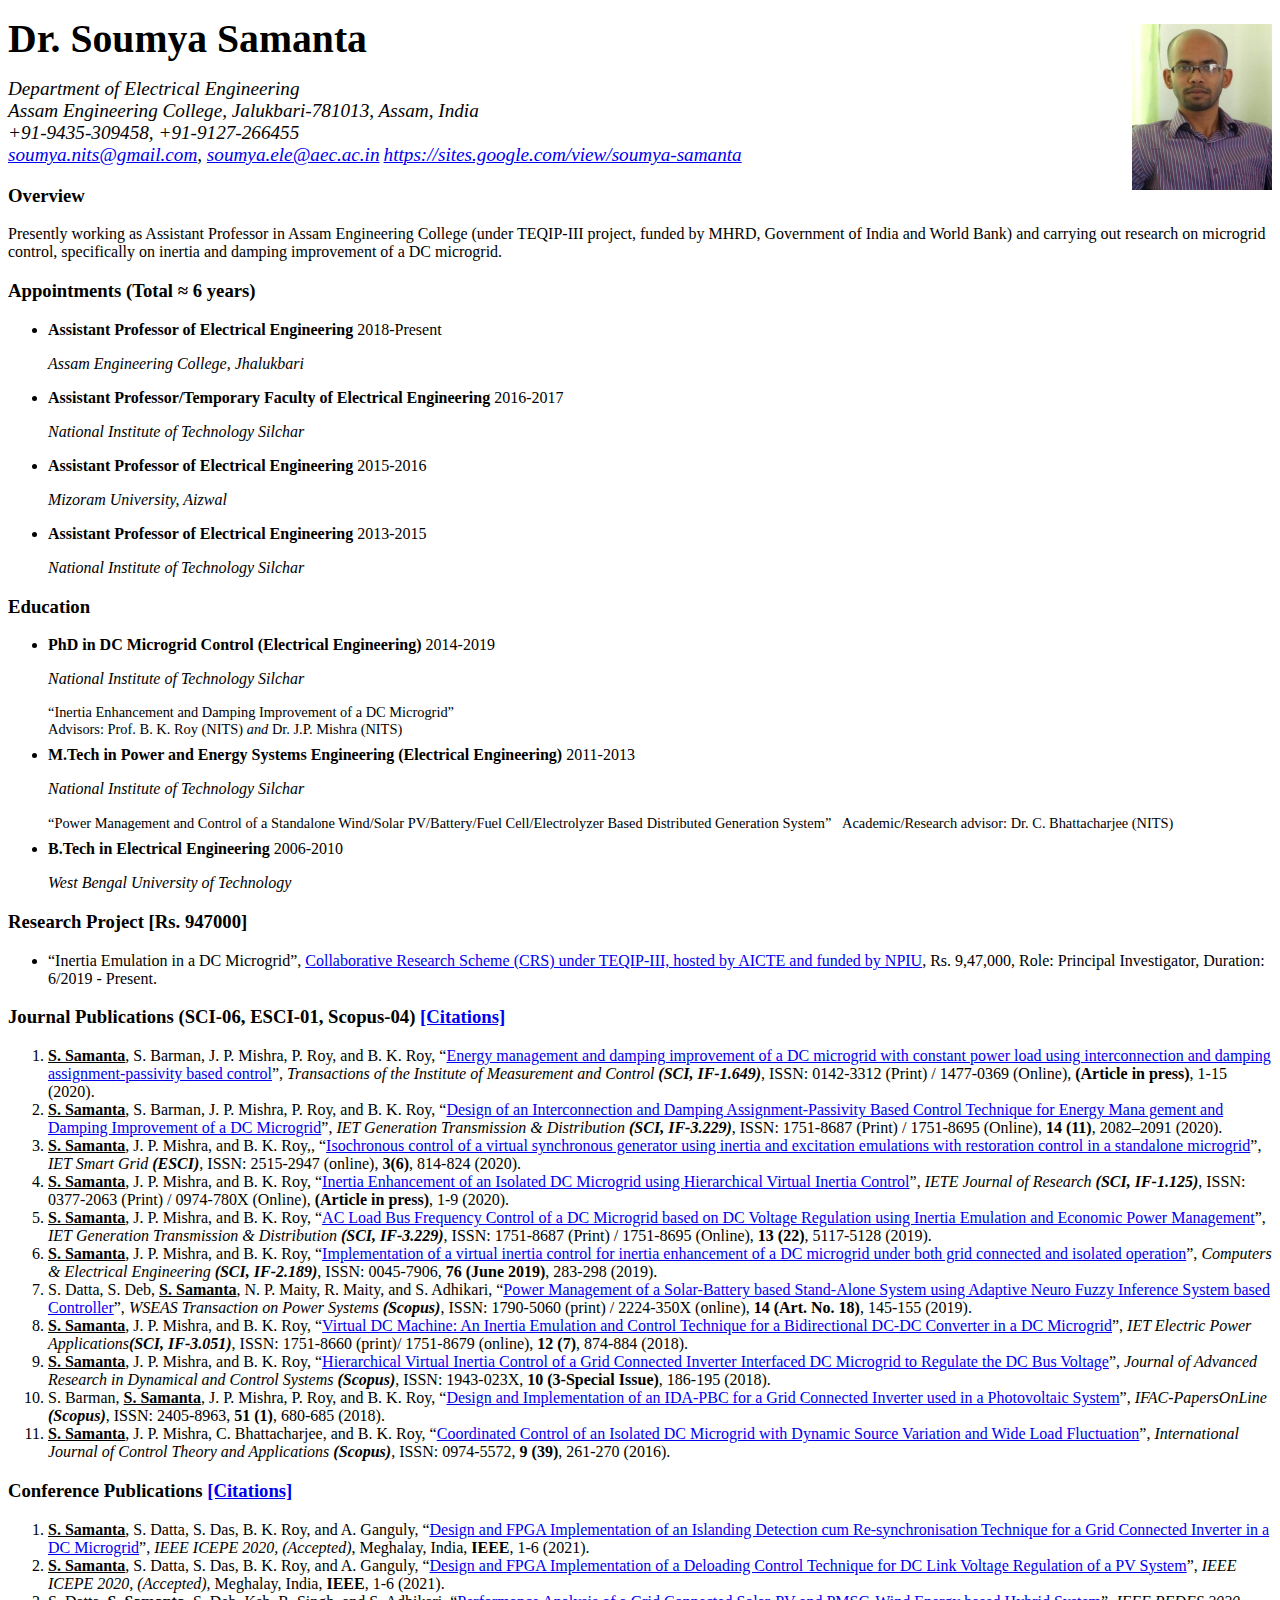
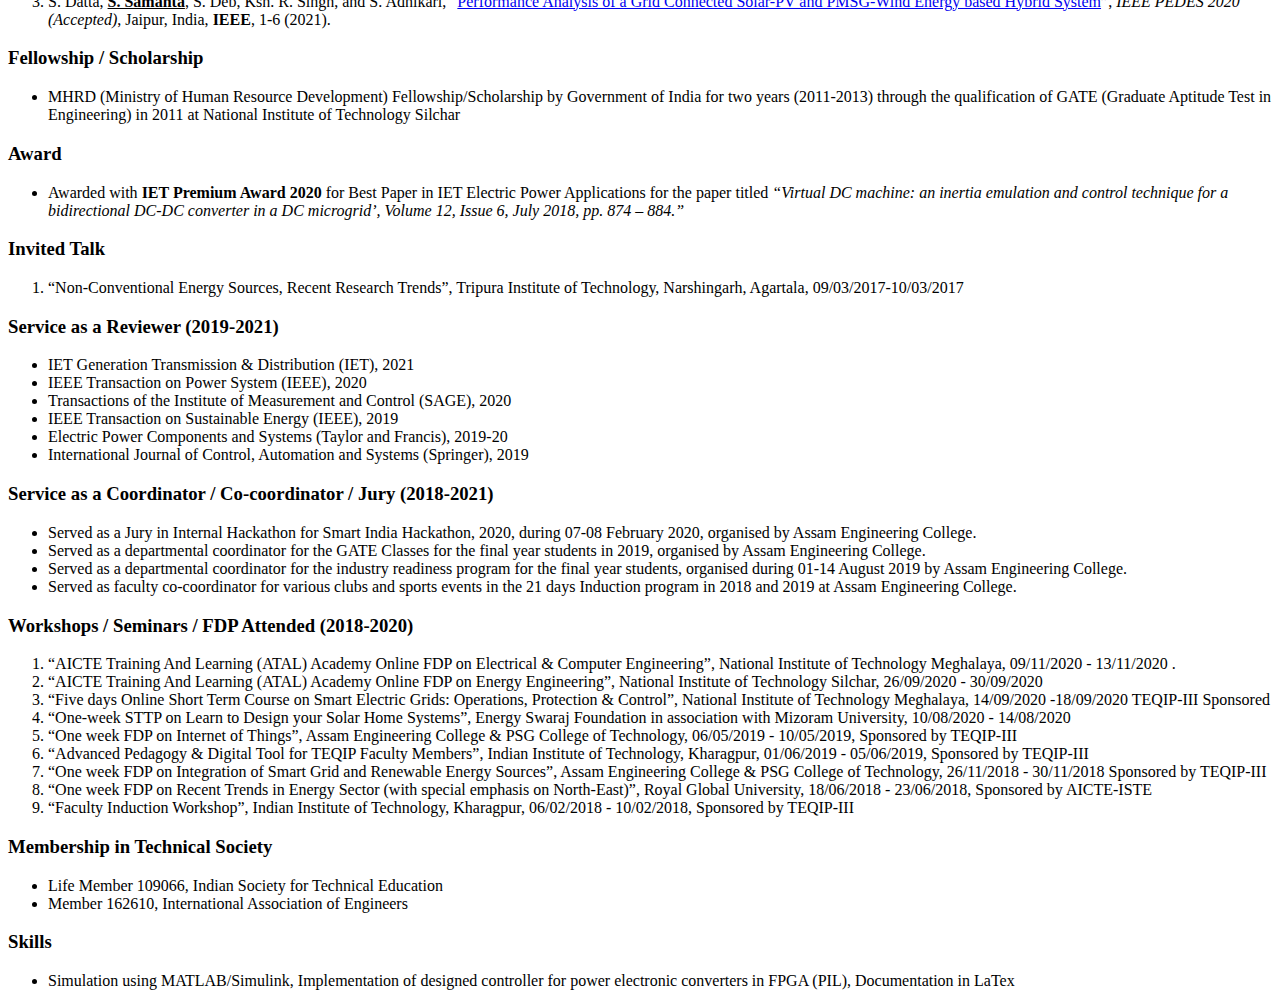
==== commit 97a6e91d: "Add files via upload" ====
--- a/index.html
+++ b/index.html
@@ -7,7 +7,7 @@
 <meta name="originator" content="TeX4ht (http://www.cse.ohio-state.edu/~gurari/TeX4ht/)"> 
 <!-- html,fn-in,imgdir:Images/ --> 
 <meta name="src" content="CV_Web.tex"> 
-<meta name="date" content="2021-01-19 04:28:00"> 
+<meta name="date" content="2021-01-20 00:31:00"> 
 <link rel="stylesheet" type="text/css" href="CV_Web.css"> 
 </head><body 
 >
@@ -54,46 +54,34 @@
      <li class="itemize"><span 
 class="cmbx-10">Assistant Professor of Electrical Engineering                                          </span><span 
 class="colorbox" id="colorbox1"> 2018-Present</span>
-     <!--l. 161--><p class="noindent" ><span 
+     <!--l. 162--><p class="noindent" ><span 
 class="cmti-10">Assam Engineering College, Jhalukbari</span>
-     <!--l. 161--><p class="noindent" >
-         <ul class="itemize2">
-         <li class="itemize"><span 
-class="cmr-9">Teaching courses on Analog Electronics-I (02), Analog Electronics-II (02), Control Systems</span></li></ul>
-                                                                                         
-                                                                                         
+     <!--l. 162--><p class="noindent" >
      </li>
      <li class="itemize"><span 
 class="cmbx-10">Assistant Professor/Temporary Faculty of Electrical Engineering               </span><span 
 class="colorbox" id="colorbox2">    2016-2017</span>
-     <!--l. 166--><p class="noindent" ><span 
+                                                                                         
+                                                                                         
+     <!--l. 169--><p class="noindent" ><span 
 class="cmti-10">National Institute of Technology Silchar</span>
-     <!--l. 166--><p class="noindent" >
-         <ul class="itemize2">
-         <li class="itemize"><span 
-class="cmr-9">Basic Electrical Engineering, Digital Electronics</span></li></ul>
+     <!--l. 169--><p class="noindent" >
      </li>
      <li class="itemize"><span 
 class="cmbx-10">Assistant Professor of Electrical Engineering                                          </span><span 
 class="colorbox" id="colorbox3">    2015-2016</span>
-     <!--l. 171--><p class="noindent" ><span 
+     <!--l. 176--><p class="noindent" ><span 
 class="cmti-10">Mizoram University, Aizwal</span>
-     <!--l. 171--><p class="noindent" >
-         <ul class="itemize2">
-         <li class="itemize"><span 
-class="cmr-9">Basic Electrical Engineering, Circuit Theory, Control Engineering (02), Switchgear and Protection</span></li></ul>
+     <!--l. 176--><p class="noindent" >
      </li>
      <li class="itemize"><span 
 class="cmbx-10">Assistant Professor of Electrical Engineering                                          </span><span 
 class="colorbox" id="colorbox4">    2013-2015</span>
-     <!--l. 176--><p class="noindent" ><span 
+     <!--l. 183--><p class="noindent" ><span 
 class="cmti-10">National Institute of Technology Silchar</span>
-     <!--l. 176--><p class="noindent" >
-         <ul class="itemize2">
-         <li class="itemize"><span 
-class="cmr-9">Basic Electrical Engineering (02), Circuit and Networks</span></li></ul>
+     <!--l. 183--><p class="noindent" >
      </li></ul>
-<!--l. 187--><p class="noindent" >
+<!--l. 197--><p class="noindent" >
 
   <h3 class="likesectionHead"><a 
  id="x1-3000"></a>Education </h3>
@@ -101,9 +89,9 @@
      <li class="itemize"><span 
 class="cmbx-10">PhD in DC Microgrid Control (Electrical Engineering)                            </span><span 
 class="colorbox" id="colorbox5">    2014-2019</span>
-     <!--l. 190--><p class="noindent" ><span 
+     <!--l. 200--><p class="noindent" ><span 
 class="cmti-10">National Institute of Technology Silchar</span>
-     <!--l. 190--><p class="noindent" ><span 
+     <!--l. 200--><p class="noindent" ><span 
 class="cmr-9">&#8220;Inertia Enhancement and Damping Improvement of a DC Microgrid&#8221;</span><br 
 class="newline" /><span 
 class="cmr-9">Advisors: Prof. B. K. Roy (NITS) </span><span 
@@ -113,9 +101,9 @@
      <li class="itemize"><span 
 class="cmbx-10">M.Tech in Power and Energy Systems Engineering (Electrical Engineering) </span><span 
 class="colorbox" id="colorbox6">    2011-2013</span>
-     <!--l. 192--><p class="noindent" ><span 
+     <!--l. 202--><p class="noindent" ><span 
 class="cmti-10">National Institute of Technology Silchar</span>
-     <!--l. 192--><p class="noindent" ><span 
+     <!--l. 202--><p class="noindent" ><span 
 class="cmr-9">&#8220;Power  Management  and  Control  of  a  Standalone  Wind/Solar  PV/Battery/Fuel  Cell/Electrolyzer  Based</span>
      <span 
 class="cmr-9">Distributed Generation System&#8221;</span><span 
@@ -126,27 +114,27 @@
      <li class="itemize"><span 
 class="cmbx-10">B.Tech in Electrical Engineering                                                          </span><span 
 class="colorbox" id="colorbox7">    2006-2010</span>
-     <!--l. 199--><p class="noindent" ><span 
+     <!--l. 209--><p class="noindent" ><span 
 class="cmti-10">West Bengal University of Technology</span>
-     <!--l. 199--><p class="noindent" >
+     <!--l. 209--><p class="noindent" >
      </li></ul>
-                                                                                         
-                                                                                         
-<!--l. 207--><p class="noindent" >
+<!--l. 217--><p class="noindent" >
 
   <h3 class="likesectionHead"><a 
  id="x1-4000"></a>Research Project [Rs.&#x00A0;947000]</h3>
+                                                                                         
+                                                                                         
      <ul class="itemize1">
      <li class="itemize">&#8220;Inertia Emulation in a DC Microgrid&#8221;, <a 
 href="https://www.aicte-india.org/schemes/research-innovations-development-schemes" >Collaborative Research Scheme (CRS) under TEQIP-III,
      hosted by AICTE and funded by NPIU</a>, Rs. 9,47,000, Role: Principal Investigator, Duration: 6/2019 -
      Present.</li></ul>
-<!--l. 220--><p class="noindent" >
+<!--l. 230--><p class="noindent" >
 
   <h3 class="likesectionHead"><a 
  id="x1-5000"></a>Journal Publications (SCI-06, ESCI-01, Scopus-04) <a 
 href="https://www.scopus.com/authid/detail.uri?authorId=57193081266" >[Citations]</a></h3>
-<!--l. 223--><p class="noindent" >
+<!--l. 233--><p class="noindent" >
      <ol  class="enumerate1" >
      <li 
   class="enumerate" id="x1-5002x1"><span class="underline"><span 
@@ -214,8 +202,6 @@
 class="cmti-10">Electrical Engineering </span><span 
 class="cmbxti-10">(SCI, IF-2.189)</span>, ISSN: 0045-7906, <span 
 class="cmbx-10">76 (June 2019)</span>, 283-298 (2019).
-                                                                                         
-                                                                                         
      </li>
      <li 
   class="enumerate" id="x1-5014x7">S. Datta, S. Deb, <span class="underline"><span 
@@ -238,6 +224,8 @@
 class="cmti-10">Applications</span><span 
 class="cmbxti-10">(SCI, IF-3.051)</span>, ISSN: 1751-8660 (print)/ 1751-8679 (online), <span 
 class="cmbx-10">12 (7)</span>, 874-884 (2018).
+                                                                                         
+                                                                                         
      </li>
      <li 
   class="enumerate" id="x1-5018x9"><span class="underline"><span 
@@ -271,15 +259,25 @@
 class="cmbxti-10">(Scopus)</span>, ISSN: 0974-5572, <span 
 class="cmbx-10">9 (39)</span>, 261-270 (2016).
      </li></ol>
-<!--l. 250--><p class="noindent" >
-
-  <h3 class="likesectionHead"><a 
- id="x1-6000"></a>Conference Publication <a 
+<!--l. 260--><p class="noindent" >
+
+  <h3 class="likesectionHead"><a 
+ id="x1-6000"></a>Conference Publications <a 
 href="https://scholar.google.com/citations?user=2pcUqakAAAAJ&hl=en" >[Citations]</a></h3>
-<!--l. 252--><p class="noindent" >
+<!--l. 262--><p class="noindent" >
      <ol  class="enumerate1" >
      <li 
-  class="enumerate" id="x1-6002x1"><span class="underline">S. Samanta</span>, S. Datta, S. Das, B. K. Roy, and A. Ganguly, &#8220;<a 
+  class="enumerate" id="x1-6002x1"><span class="underline"><span 
+class="cmbx-10">S. Samanta</span></span>, S. Datta, S. Das, B. K. Roy, and A. Ganguly, &#8220;<a 
+href="#" >Design and FPGA Implementation of
+     an Islanding Detection cum Re-synchronisation Technique for a Grid Connected Inverter in a DC
+     Microgrid</a>&#8221;, <span 
+class="cmti-10">IEEE ICEPE 2020, (Accepted)</span>, Meghalay, India, <span 
+class="cmbx-10">IEEE</span>, 1-6 (2021).
+     </li>
+     <li 
+  class="enumerate" id="x1-6004x2"><span class="underline"><span 
+class="cmbx-10">S. Samanta</span></span>, S. Datta, S. Das, B. K. Roy, and A. Ganguly, &#8220;<a 
 href="#" >Design and FPGA Implementation of a
      Deloading Control Technique for DC Link Voltage Regulation of a PV System</a>&#8221;, <span 
 class="cmti-10">IEEE ICEPE 2020,</span>
@@ -288,23 +286,25 @@
 class="cmbx-10">IEEE</span>, 1-6 (2021).
      </li>
      <li 
-  class="enumerate" id="x1-6004x2">S. Datta, <span class="underline">S. Samanta</span>, S. Deb, Ksh. R. Singh, and S. Adhikari, &#8220;<a 
+  class="enumerate" id="x1-6006x3">S. Datta, <span class="underline"><span 
+class="cmbx-10">S. Samanta</span></span>, S. Deb, Ksh. R. Singh, and S. Adhikari, &#8220;<a 
 href="#" >Performance Analysis of a Grid
      Connected Solar-PV and PMSG-Wind Energy based Hybrid System</a>&#8221;, <span 
 class="cmti-10">IEEE PEDES 2020 (Accepted)</span>,
      Jaipur, India, <span 
-class="cmbx-10">IEEE</span>, 1-6 (2021).</li></ol>
-<!--l. 276--><p class="noindent" >
+class="cmbx-10">IEEE</span>, 1-6 (2021).
+     </li></ol>
+<!--l. 289--><p class="noindent" >
 
   <h3 class="likesectionHead"><a 
  id="x1-7000"></a>Fellowship / Scholarship </h3>
-                                                                                         
-                                                                                         
      <ul class="itemize1">
      <li class="itemize">MHRD (Ministry of Human Resource Development) Fellowship/Scholarship by Government of India
      for two years (2011-2013) through the qualification of GATE (Graduate Aptitude Test in Engineering)
      in 2011 at National Institute of Technology Silchar</li></ul>
-<!--l. 282--><p class="noindent" >
+                                                                                         
+                                                                                         
+<!--l. 295--><p class="noindent" >
 
   <h3 class="likesectionHead"><a 
  id="x1-8000"></a>Award </h3>
@@ -315,16 +315,16 @@
 class="cmti-10">&#8220;Virtual DC machine: an inertia emulation and control technique for a bidirectional</span>
      <span 
 class="cmti-10">DC-DC converter in a DC microgrid&#8217;, Volume 12, Issue 6, July 2018, pp. 874 &#8211; 884.&#8221;</span></li></ul>
-<!--l. 288--><p class="noindent" >
+<!--l. 301--><p class="noindent" >
 
   <h3 class="likesectionHead"><a 
  id="x1-9000"></a>Invited Talk </h3>
-<!--l. 289--><p class="noindent" >
+<!--l. 302--><p class="noindent" >
      <ol  class="enumerate1" >
      <li 
   class="enumerate" id="x1-9002x1">&#8220;Non-Conventional  Energy  Sources,  Recent  Research  Trends&#8221;,  Tripura  Institute  of  Technology,
      Narshingarh, Agartala, 09/03/2017-10/03/2017 </li></ol>
-<!--l. 294--><p class="noindent" >
+<!--l. 307--><p class="noindent" >
 
   <h3 class="likesectionHead"><a 
  id="x1-10000"></a>Service as a Reviewer (2019-2021)</h3>
@@ -338,11 +338,11 @@
      <li class="itemize">IEEE Transaction on Sustainable Energy (IEEE), 2019
      </li>
      <li class="itemize">Electric Power Components and Systems (Taylor and Francis), 2019-20
-                                                                                         
-                                                                                         
      </li>
      <li class="itemize">International Journal of Control, Automation and Systems (Springer), 2019</li></ul>
-<!--l. 305--><p class="noindent" >
+                                                                                         
+                                                                                         
+<!--l. 318--><p class="noindent" >
 
   <h3 class="likesectionHead"><a 
  id="x1-11000"></a>Service as a Coordinator / Co-coordinator / Jury (2018-2021)</h3>
@@ -358,11 +358,11 @@
      </li>
      <li class="itemize">Served as faculty co-coordinator for various clubs and sports events in the 21 days Induction program
      in 2018 and 2019 at Assam Engineering College.</li></ul>
-<!--l. 315--><p class="noindent" >
+<!--l. 328--><p class="noindent" >
 
   <h3 class="likesectionHead"><a 
  id="x1-12000"></a>Workshops / Seminars / FDP Attended (2018-2020)</h3>
-<!--l. 316--><p class="noindent" >
+<!--l. 329--><p class="noindent" >
      <ol  class="enumerate1" >
      <li 
   class="enumerate" id="x1-12002x1">&#8220;AICTE  Training  And  Learning  (ATAL)  Academy  Online  FDP  on  Electrical  &amp;  Computer
@@ -383,12 +383,12 @@
      <li 
   class="enumerate" id="x1-12010x5">&#8220;One week FDP on Internet of Things&#8221;, Assam Engineering College &amp; PSG College of Technology,
      06/05/2019 - 10/05/2019, Sponsored by TEQIP-III
-                                                                                         
-                                                                                         
      </li>
      <li 
   class="enumerate" id="x1-12012x6">&#8220;Advanced Pedagogy &amp; Digital Tool for TEQIP Faculty Members&#8221;, Indian Institute of Technology,
      Kharagpur, 01/06/2019 - 05/06/2019, Sponsored by TEQIP-III
+                                                                                         
+                                                                                         
      </li>
      <li 
   class="enumerate" id="x1-12014x7">&#8220;One week FDP on Integration of Smart Grid and Renewable Energy Sources&#8221;, Assam Engineering
@@ -401,7 +401,7 @@
      <li 
   class="enumerate" id="x1-12018x9">&#8220;Faculty Induction Workshop&#8221;, Indian Institute of Technology, Kharagpur, 06/02/2018 - 10/02/2018,
      Sponsored by TEQIP-III</li></ol>
-<!--l. 341--><p class="noindent" >
+<!--l. 354--><p class="noindent" >
 
   <h3 class="likesectionHead"><a 
  id="x1-13000"></a>Membership in Technical Society </h3>
@@ -409,7 +409,7 @@
      <li class="itemize">Life Member 109066, Indian Society for Technical Education
      </li>
      <li class="itemize">Member 162610, International Association of Engineers</li></ul>
-<!--l. 349--><p class="noindent" >
+<!--l. 362--><p class="noindent" >
 
   <h3 class="likesectionHead"><a 
  id="x1-14000"></a>Skills </h3>
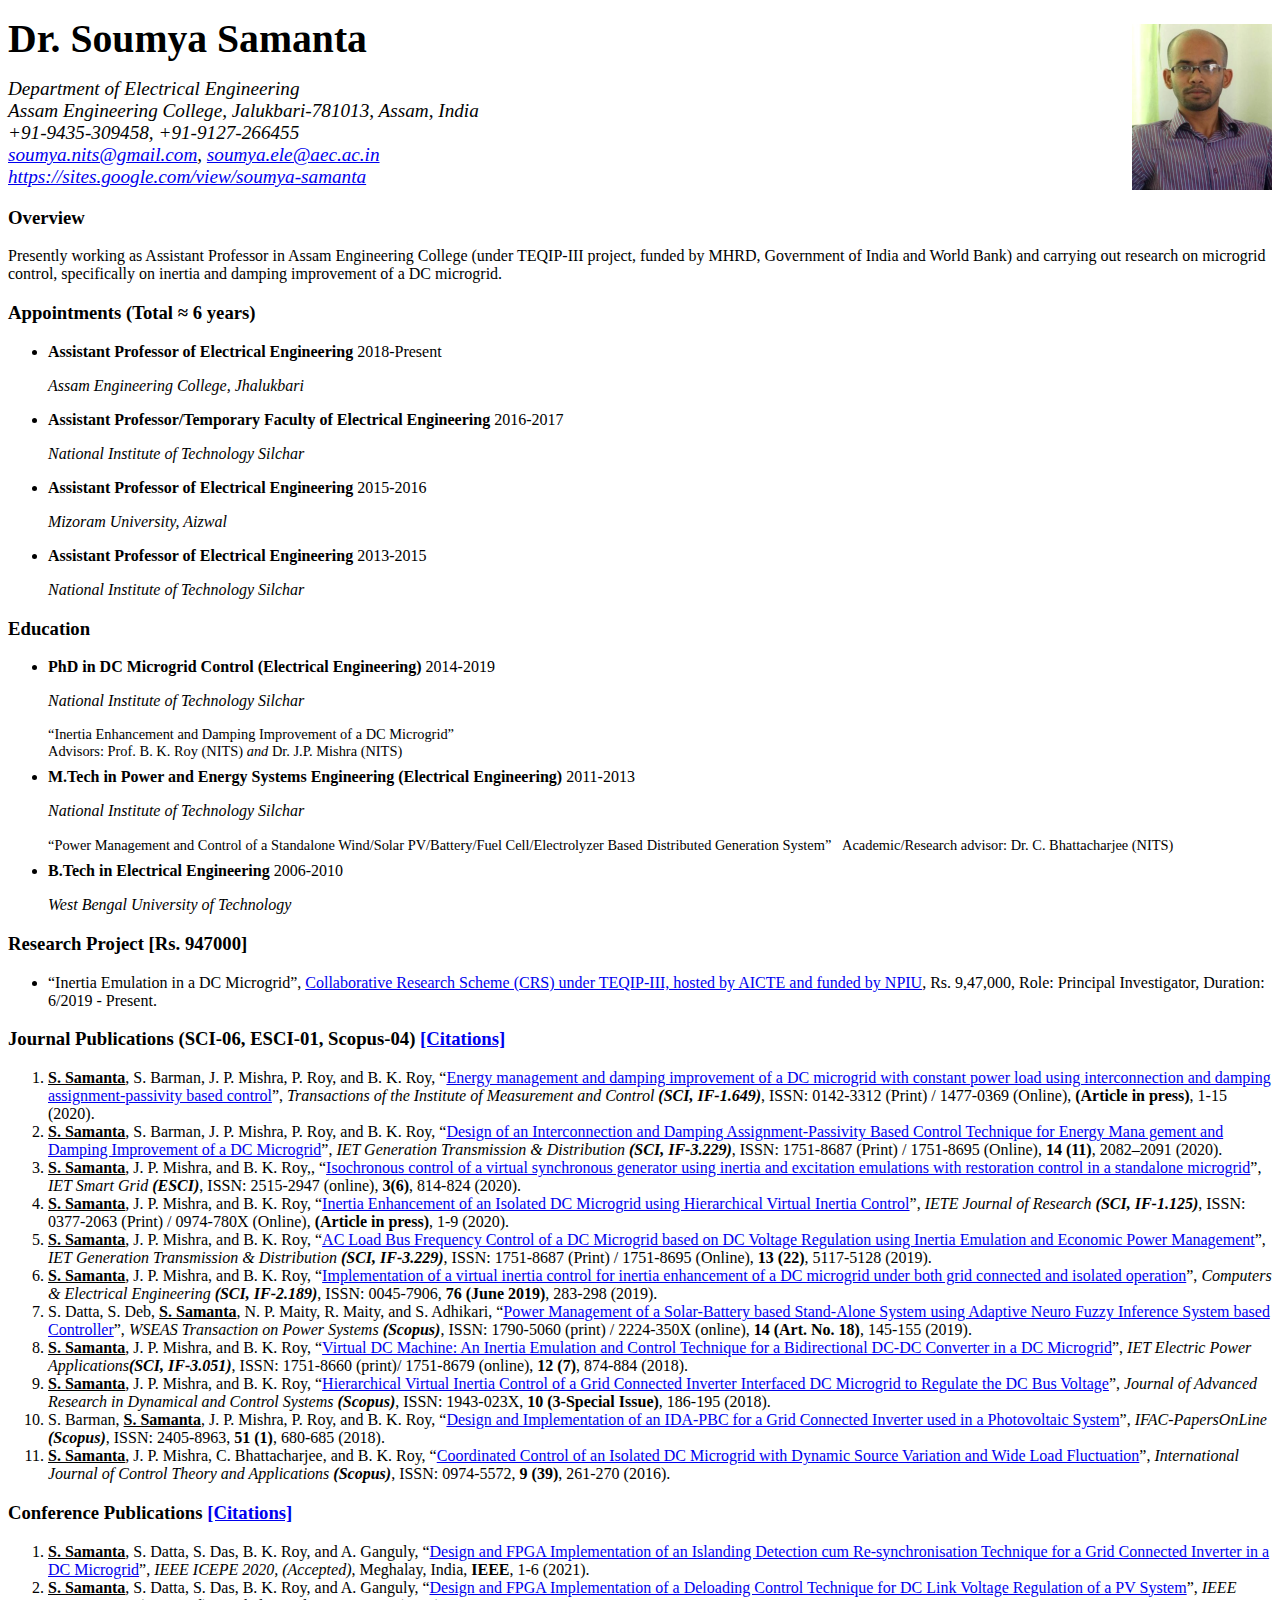
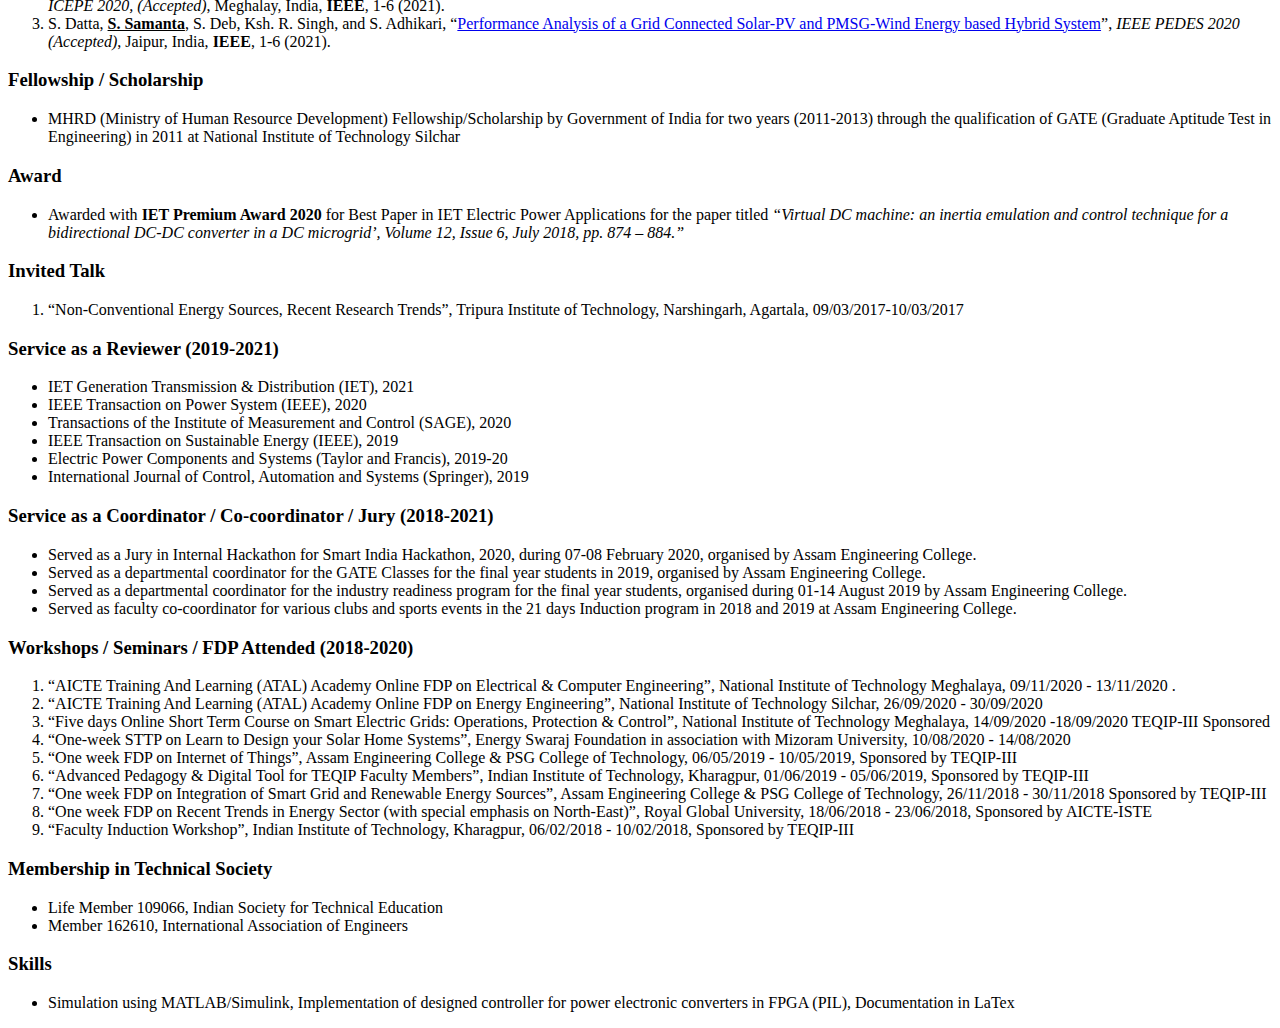
==== commit 4717b5ec: "Add files via upload" ====
--- a/index.html
+++ b/index.html
@@ -7,7 +7,7 @@
 <meta name="originator" content="TeX4ht (http://www.cse.ohio-state.edu/~gurari/TeX4ht/)"> 
 <!-- html,fn-in,imgdir:Images/ --> 
 <meta name="src" content="CV_Web.tex"> 
-<meta name="date" content="2021-01-20 00:31:00"> 
+<meta name="date" content="2021-01-20 00:39:00"> 
 <link rel="stylesheet" type="text/css" href="CV_Web.css"> 
 </head><body 
 >
@@ -35,7 +35,7 @@
 class="bchri7t-x-x-120">soumya.nits@gmail.com</span></a><span 
 class="bchri7t-x-x-120">, </span><a 
 href="mailto:soumya.ele@aec.ac.in" ><span 
-class="bchri7t-x-x-120">soumya.ele@aec.ac.in</span></a>
+class="bchri7t-x-x-120">soumya.ele@aec.ac.in</span></a><br />
 <a 
 href="https://sites.google.com/view/soumya-samanta" ><span 
 class="bchri7t-x-x-120">https://sites.google.com/view/soumya-samanta</span></a></div>
